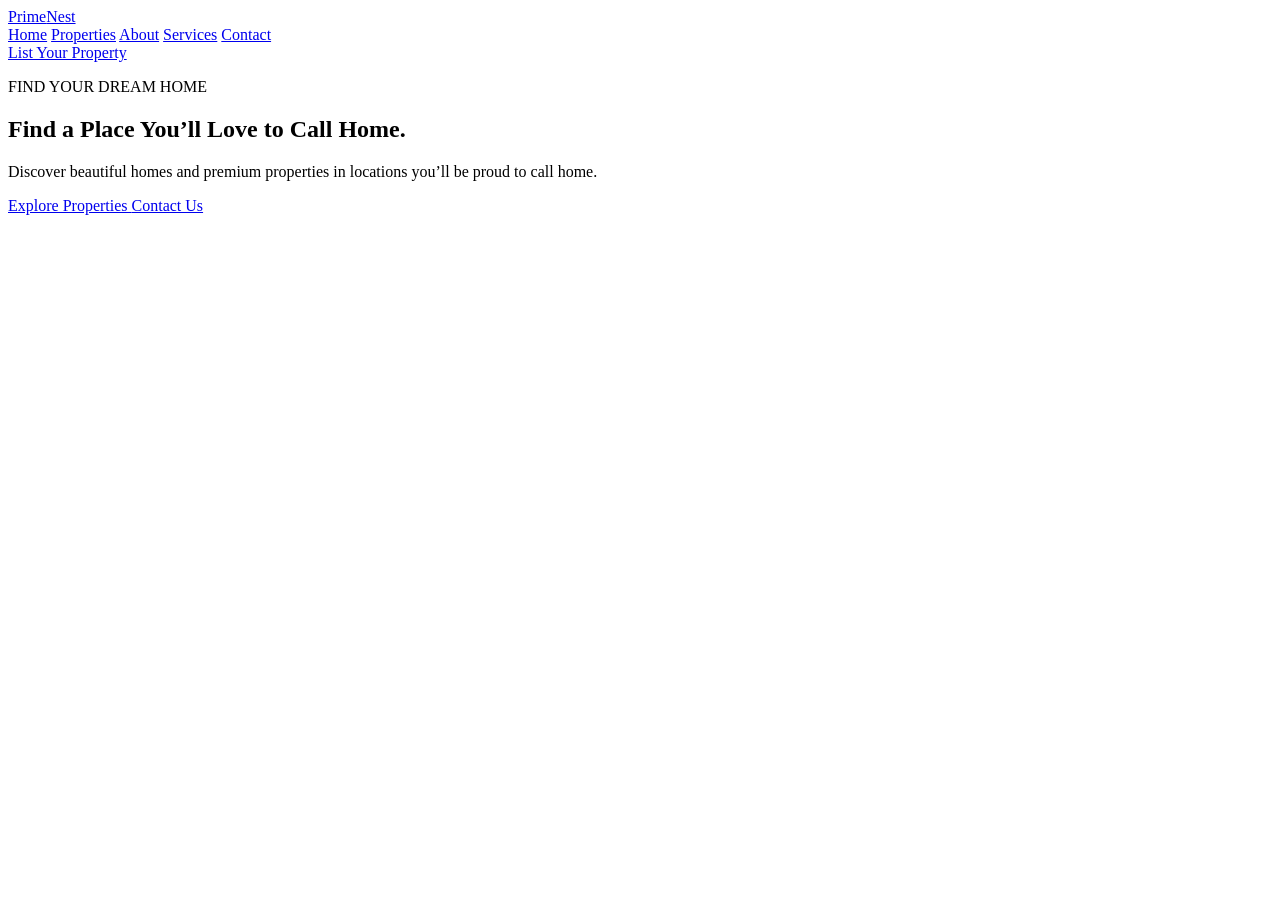
==== index.html @ d0a28060 "Update index.html" ====
<!DOCTYPE html>
<html lang="en">
<head>
  <meta charset="UTF-8">
  <meta name="viewport" content="width=device-width, initial-scale=1.0">

  <title>PrimeNest Realty | Find Your Dream Home</title>

  <link rel="stylesheet" href="style.css">
</head>

<body>

  <!-- HEADER -->
  <header class="header">
    <div class="header-container">

      <a href="#" class="logo">
        Prime<span>Nest</span>
      </a>

      <nav class="nav">
        <a href="#">Home</a>
        <a href="#">Properties</a>
        <a href="#">About</a>
        <a href="#">Services</a>
        <a href="#">Contact</a>
      </nav>

      <a href="#" class="header-btn">
        List Your Property
      </a>

    </div>
  </header>


  <!-- HERO SECTION -->
  <section class="hero">

    <div class="hero-overlay"></div>

    <div class="hero-container">

      <div class="hero-content">

        <p class="hero-label">FIND YOUR DREAM HOME</p>

        <h1>Find a Place You’ll Love to Call Home.</h1>

        <p class="hero-text">
          Discover beautiful homes and premium properties in locations
          you’ll be proud to call home.
        </p>

        <div class="hero-buttons">

          <a href="#properties" class="hero-btn primary-btn">
            Explore Properties
          </a>

          <a href="#contact" class="hero-btn secondary-btn">
            Contact Us
          </a>

        </div>

      </div>

    </div>

  </section>

</body>
</html>
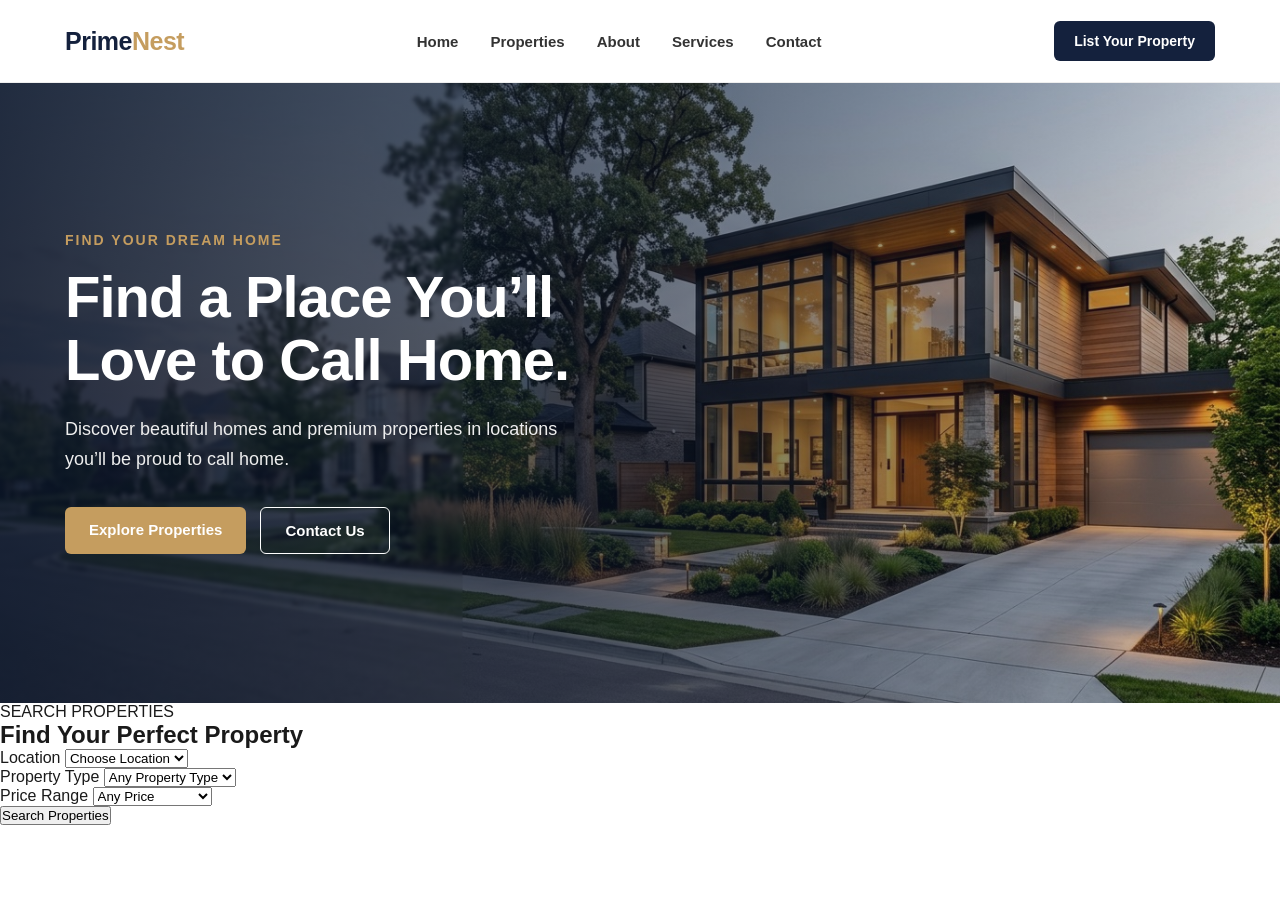
==== commit adddce27: "Update index.html" ====
--- a/index.html
+++ b/index.html
@@ -70,6 +70,59 @@
     </div>
 
   </section>
+<!-- PROPERTY SEARCH -->
+<section class="property-search">
 
+  <div class="search-container">
+
+    <div class="search-heading">
+      <p>SEARCH PROPERTIES</p>
+      <h2>Find Your Perfect Property</h2>
+    </div>
+
+    <form class="search-box">
+
+      <div class="search-field">
+        <label>Location</label>
+        <select>
+          <option>Choose Location</option>
+          <option>New York</option>
+          <option>Los Angeles</option>
+          <option>Miami</option>
+          <option>Chicago</option>
+        </select>
+      </div>
+
+      <div class="search-field">
+        <label>Property Type</label>
+        <select>
+          <option>Any Property Type</option>
+          <option>House</option>
+          <option>Apartment</option>
+          <option>Villa</option>
+          <option>Condo</option>
+        </select>
+      </div>
+
+      <div class="search-field">
+        <label>Price Range</label>
+        <select>
+          <option>Any Price</option>
+          <option>Under $500,000</option>
+          <option>$500,000 – $1M</option>
+          <option>$1M – $2M</option>
+          <option>$2M+</option>
+        </select>
+      </div>
+
+      <button type="submit" class="search-btn">
+        Search Properties
+      </button>
+
+    </form>
+
+  </div>
+
+</section>
 </body>
 </html>
--- a/style.css
+++ b/style.css
@@ -0,0 +1,317 @@
+/* ================================
+   GLOBAL
+================================ */
+
+* {
+  margin: 0;
+  padding: 0;
+  box-sizing: border-box;
+}
+
+body {
+  font-family: Arial, Helvetica, sans-serif;
+  background: #ffffff;
+  color: #1a1a1a;
+}
+
+
+/* ================================
+   HEADER
+================================ */
+
+.header {
+  width: 100%;
+  background: #ffffff;
+  border-bottom: 1px solid #eeeeee;
+  position: sticky;
+  top: 0;
+  z-index: 1000;
+}
+
+.header-container {
+  max-width: 1200px;
+  height: 82px;
+  margin: auto;
+  padding: 0 25px;
+
+  display: flex;
+  align-items: center;
+  justify-content: space-between;
+}
+
+
+/* LOGO */
+
+.logo {
+  text-decoration: none;
+  color: #14213d;
+  font-size: 25px;
+  font-weight: 800;
+  letter-spacing: -0.5px;
+}
+
+.logo span {
+  color: #c59d5f;
+}
+
+
+/* NAVIGATION */
+
+.nav {
+  display: flex;
+  align-items: center;
+  gap: 32px;
+}
+
+.nav a {
+  text-decoration: none;
+  color: #333333;
+  font-size: 15px;
+  font-weight: 600;
+  transition: 0.3s ease;
+}
+
+.nav a:hover {
+  color: #c59d5f;
+}
+
+
+/* HEADER BUTTON */
+
+.header-btn {
+  text-decoration: none;
+  background: #14213d;
+  color: #ffffff;
+  padding: 12px 20px;
+  border-radius: 6px;
+  font-size: 14px;
+  font-weight: 700;
+  transition: 0.3s ease;
+}
+
+.header-btn:hover {
+  background: #c59d5f;
+}
+
+
+/* ================================
+   HERO
+================================ */
+
+.hero {
+  position: relative;
+  min-height: 620px;
+
+  background-image: url("hero-real-estate.jpg");
+  background-size: cover;
+  background-position: center;
+
+  display: flex;
+  align-items: center;
+
+  overflow: hidden;
+}
+
+
+/* HERO OVERLAY */
+
+.hero-overlay {
+  position: absolute;
+  inset: 0;
+
+  background: linear-gradient(
+    90deg,
+    rgba(10, 20, 40, 0.88) 0%,
+    rgba(10, 20, 40, 0.65) 42%,
+    rgba(10, 20, 40, 0.15) 100%
+  );
+}
+
+
+/* HERO CONTAINER */
+
+.hero-container {
+  position: relative;
+  z-index: 2;
+
+  width: 100%;
+  max-width: 1200px;
+
+  margin: auto;
+  padding: 80px 25px;
+}
+
+
+/* HERO CONTENT */
+
+.hero-content {
+  max-width: 600px;
+  color: #ffffff;
+}
+
+.hero-label {
+  color: #c59d5f;
+  font-size: 14px;
+  font-weight: 700;
+  letter-spacing: 2px;
+  margin-bottom: 18px;
+}
+
+.hero-content h1 {
+  font-size: 58px;
+  line-height: 1.08;
+  font-weight: 800;
+  margin-bottom: 22px;
+  letter-spacing: -1px;
+}
+
+.hero-text {
+  max-width: 520px;
+
+  font-size: 18px;
+  line-height: 1.7;
+
+  color: #eeeeee;
+
+  margin-bottom: 32px;
+}
+
+
+/* HERO BUTTONS */
+
+.hero-buttons {
+  display: flex;
+  gap: 14px;
+  flex-wrap: wrap;
+}
+
+.hero-btn {
+  display: inline-block;
+
+  text-decoration: none;
+
+  padding: 14px 24px;
+
+  border-radius: 6px;
+
+  font-size: 15px;
+  font-weight: 700;
+
+  transition: 0.3s ease;
+}
+
+
+/* PRIMARY BUTTON */
+
+.primary-btn {
+  background: #c59d5f;
+  color: #ffffff;
+}
+
+.primary-btn:hover {
+  background: #b38b50;
+}
+
+
+/* SECONDARY BUTTON */
+
+.secondary-btn {
+  border: 1px solid #ffffff;
+
+  color: #ffffff;
+
+  background: transparent;
+}
+
+.secondary-btn:hover {
+  background: #ffffff;
+  color: #14213d;
+}
+
+
+/* ================================
+   TABLET / MOBILE
+================================ */
+
+@media (max-width: 768px) {
+
+  .header-container {
+    height: 72px;
+  }
+
+  .nav {
+    gap: 16px;
+  }
+
+  .nav a {
+    font-size: 13px;
+  }
+
+  .header-btn {
+    display: none;
+  }
+
+  .logo {
+    font-size: 21px;
+  }
+
+
+  /* HERO */
+
+  .hero {
+    min-height: 560px;
+    background-position: 60% center;
+  }
+
+  .hero-container {
+    padding: 70px 25px;
+  }
+
+  .hero-content h1 {
+    font-size: 42px;
+  }
+
+  .hero-text {
+    font-size: 16px;
+  }
+}
+
+
+/* ================================
+   SMALL MOBILE
+================================ */
+
+@media (max-width: 520px) {
+
+  .nav a:nth-child(3),
+  .nav a:nth-child(4) {
+    display: none;
+  }
+
+  .nav {
+    gap: 12px;
+  }
+
+
+  .hero {
+    min-height: 540px;
+  }
+
+  .hero-content h1 {
+    font-size: 36px;
+  }
+
+  .hero-label {
+    font-size: 12px;
+  }
+
+  .hero-buttons {
+    flex-direction: column;
+    align-items: flex-start;
+  }
+
+  .hero-btn {
+    width: 100%;
+    text-align: center;
+  }
+}
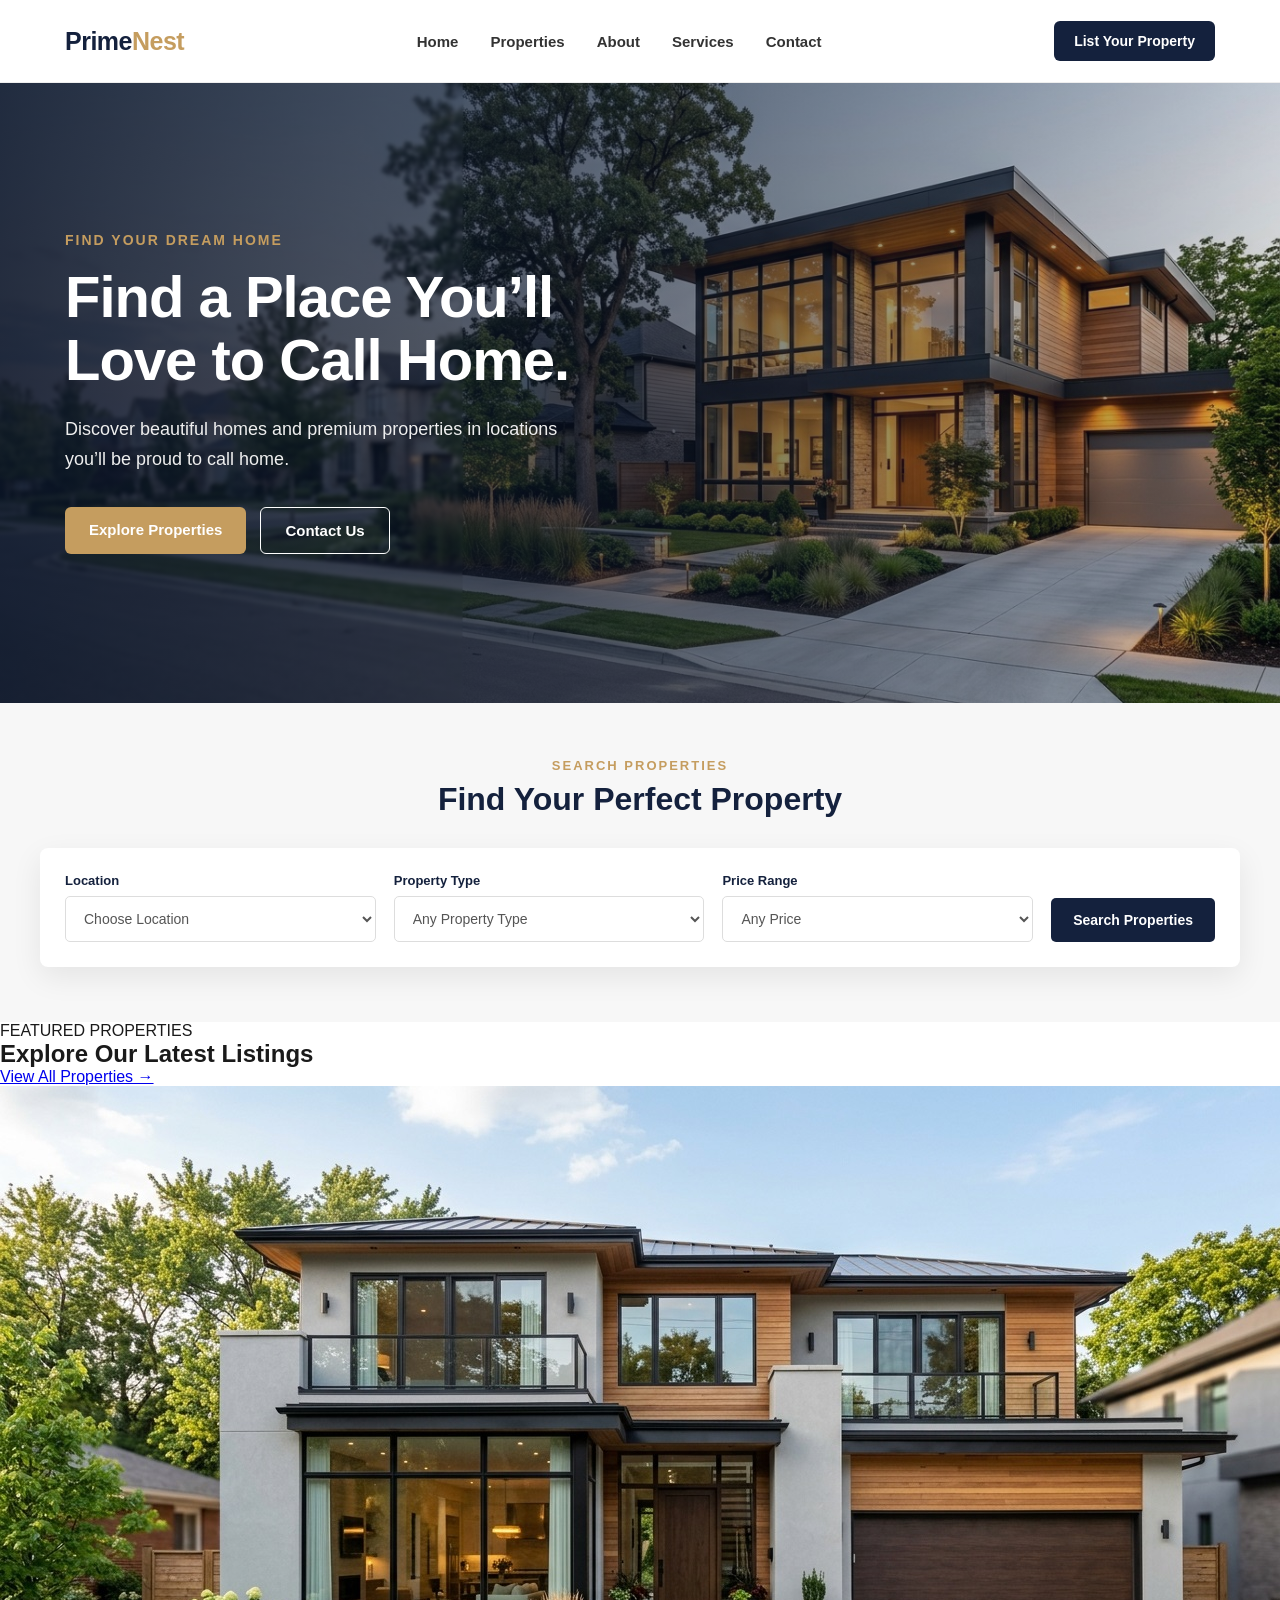
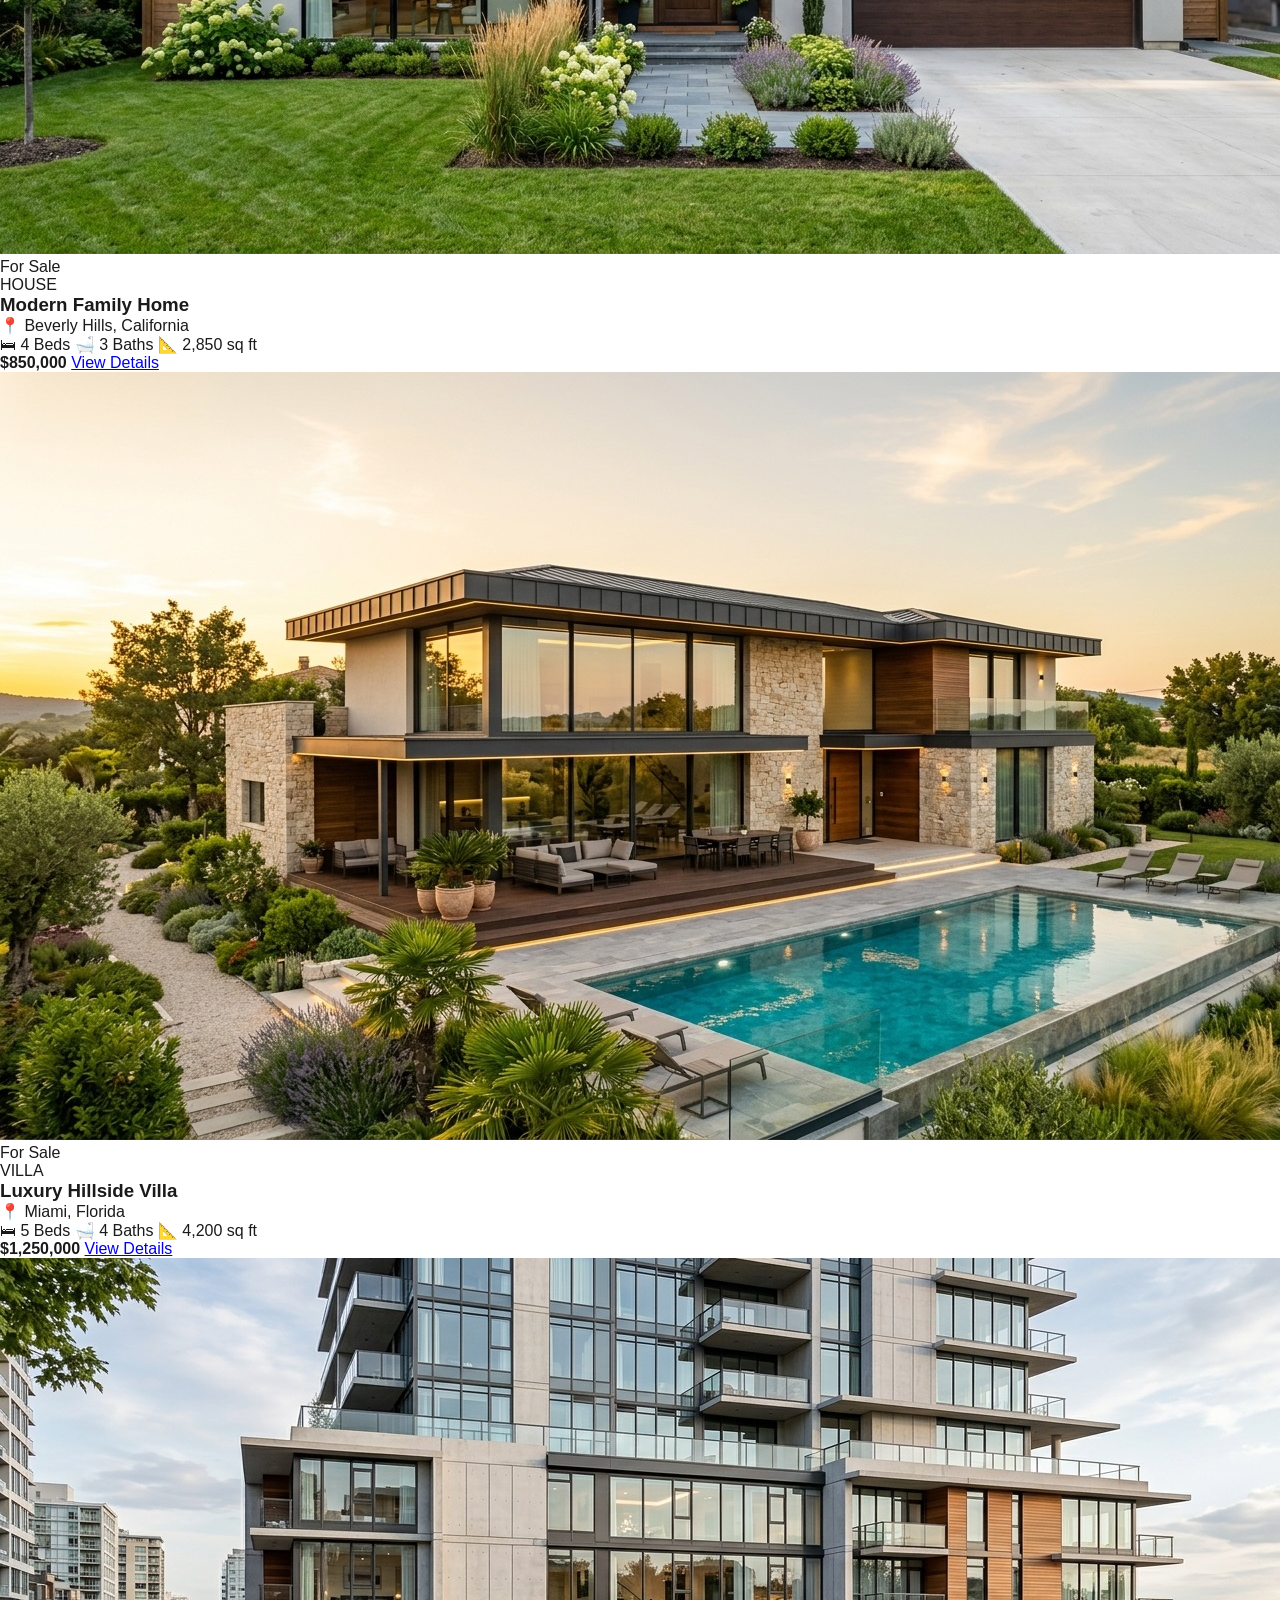
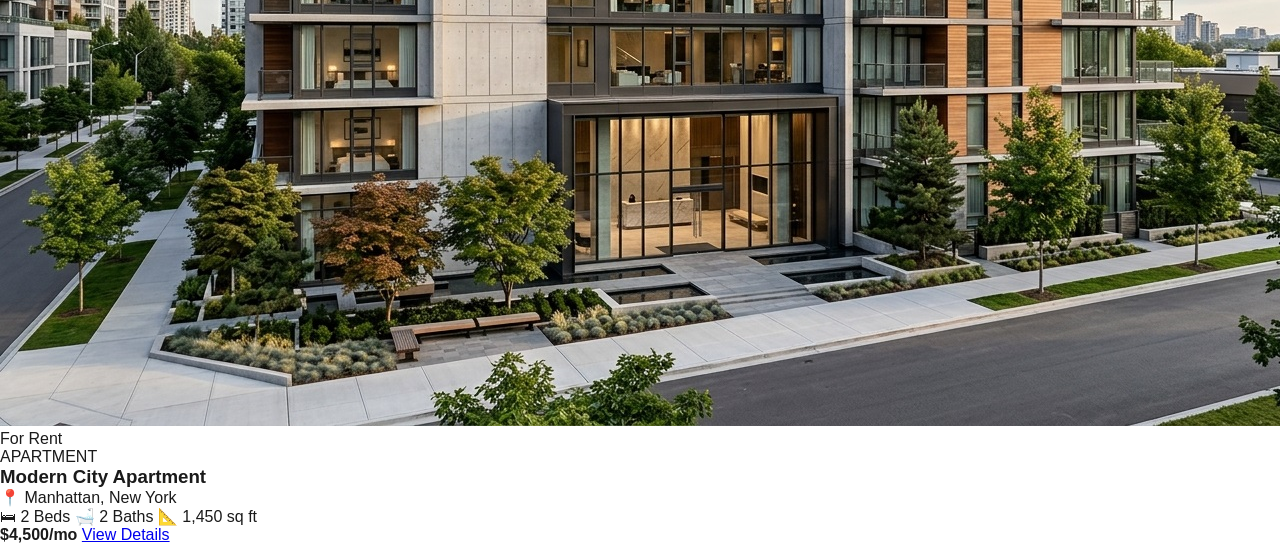
==== commit fc0ade49: "Update index.html" ====
--- a/index.html
+++ b/index.html
@@ -124,5 +124,135 @@
   </div>
 
 </section>
+  <!-- FEATURED PROPERTIES -->
+<section class="featured-properties" id="properties">
+
+  <div class="properties-container">
+
+    <div class="section-heading">
+
+      <div>
+        <p class="section-label">FEATURED PROPERTIES</p>
+        <h2>Explore Our Latest Listings</h2>
+      </div>
+
+      <a href="#" class="view-all-btn">
+        View All Properties →
+      </a>
+
+    </div>
+
+
+    <div class="property-grid">
+
+      <!-- PROPERTY 1 -->
+      <article class="property-card">
+
+        <div class="property-image">
+          <img src="property-modern-home.jpg" alt="Modern Family Home">
+
+          <span class="property-status">For Sale</span>
+        </div>
+
+        <div class="property-info">
+
+          <p class="property-type">HOUSE</p>
+
+          <h3>Modern Family Home</h3>
+
+          <p class="property-location">
+            📍 Beverly Hills, California
+          </p>
+
+          <div class="property-details">
+            <span>🛏 4 Beds</span>
+            <span>🛁 3 Baths</span>
+            <span>📐 2,850 sq ft</span>
+          </div>
+
+          <div class="property-bottom">
+            <strong>$850,000</strong>
+            <a href="#">View Details</a>
+          </div>
+
+        </div>
+
+      </article>
+
+
+      <!-- PROPERTY 2 -->
+      <article class="property-card">
+
+        <div class="property-image">
+          <img src="property-luxury-villa.jpg" alt="Luxury Villa">
+
+          <span class="property-status">For Sale</span>
+        </div>
+
+        <div class="property-info">
+
+          <p class="property-type">VILLA</p>
+
+          <h3>Luxury Hillside Villa</h3>
+
+          <p class="property-location">
+            📍 Miami, Florida
+          </p>
+
+          <div class="property-details">
+            <span>🛏 5 Beds</span>
+            <span>🛁 4 Baths</span>
+            <span>📐 4,200 sq ft</span>
+          </div>
+
+          <div class="property-bottom">
+            <strong>$1,250,000</strong>
+            <a href="#">View Details</a>
+          </div>
+
+        </div>
+
+      </article>
+
+
+      <!-- PROPERTY 3 -->
+      <article class="property-card">
+
+        <div class="property-image">
+          <img src="property-city-apartment.jpg" alt="City Apartment">
+
+          <span class="property-status">For Rent</span>
+        </div>
+
+        <div class="property-info">
+
+          <p class="property-type">APARTMENT</p>
+
+          <h3>Modern City Apartment</h3>
+
+          <p class="property-location">
+            📍 Manhattan, New York
+          </p>
+
+          <div class="property-details">
+            <span>🛏 2 Beds</span>
+            <span>🛁 2 Baths</span>
+            <span>📐 1,450 sq ft</span>
+          </div>
+
+          <div class="property-bottom">
+            <strong>$4,500/mo</strong>
+            <a href="#">View Details</a>
+          </div>
+
+        </div>
+
+      </article>
+
+    </div>
+
+  </div>
+
+</section>
 </body>
 </html>
--- a/style.css
+++ b/style.css
@@ -315,3 +315,146 @@
     text-align: center;
   }
 }
+/* ================================
+   PROPERTY SEARCH
+================================ */
+
+.property-search {
+  background: #f7f7f7;
+  padding: 55px 25px;
+}
+
+.search-container {
+  max-width: 1200px;
+  margin: auto;
+}
+
+.search-heading {
+  text-align: center;
+  margin-bottom: 30px;
+}
+
+.search-heading p {
+  color: #c59d5f;
+  font-size: 13px;
+  font-weight: 700;
+  letter-spacing: 2px;
+  margin-bottom: 8px;
+}
+
+.search-heading h2 {
+  color: #14213d;
+  font-size: 32px;
+  font-weight: 800;
+}
+
+
+/* SEARCH BOX */
+
+.search-box {
+  background: #ffffff;
+  padding: 25px;
+
+  display: grid;
+  grid-template-columns: 1fr 1fr 1fr auto;
+  gap: 18px;
+
+  border-radius: 8px;
+
+  box-shadow: 0 10px 30px rgba(0, 0, 0, 0.08);
+}
+
+
+/* SEARCH FIELD */
+
+.search-field {
+  display: flex;
+  flex-direction: column;
+  gap: 8px;
+}
+
+.search-field label {
+  color: #14213d;
+  font-size: 13px;
+  font-weight: 700;
+}
+
+.search-field select {
+  width: 100%;
+
+  padding: 13px 14px;
+
+  border: 1px solid #dddddd;
+  border-radius: 5px;
+
+  background: #ffffff;
+
+  color: #555555;
+
+  font-size: 14px;
+
+  outline: none;
+}
+
+.search-field select:focus {
+  border-color: #c59d5f;
+}
+
+
+/* SEARCH BUTTON */
+
+.search-btn {
+  align-self: end;
+
+  border: none;
+  border-radius: 5px;
+
+  padding: 14px 22px;
+
+  background: #14213d;
+  color: #ffffff;
+
+  font-size: 14px;
+  font-weight: 700;
+
+  cursor: pointer;
+
+  transition: 0.3s ease;
+}
+
+.search-btn:hover {
+  background: #c59d5f;
+}
+
+
+/* ================================
+   SEARCH MOBILE
+================================ */
+
+@media (max-width: 900px) {
+
+  .search-box {
+    grid-template-columns: 1fr 1fr;
+  }
+
+  .search-btn {
+    width: 100%;
+  }
+}
+
+
+@media (max-width: 520px) {
+
+  .property-search {
+    padding: 45px 20px;
+  }
+
+  .search-heading h2 {
+    font-size: 26px;
+  }
+
+  .search-box {
+    grid-template-columns: 1fr;
+    padding: 20px;
+  }
+}
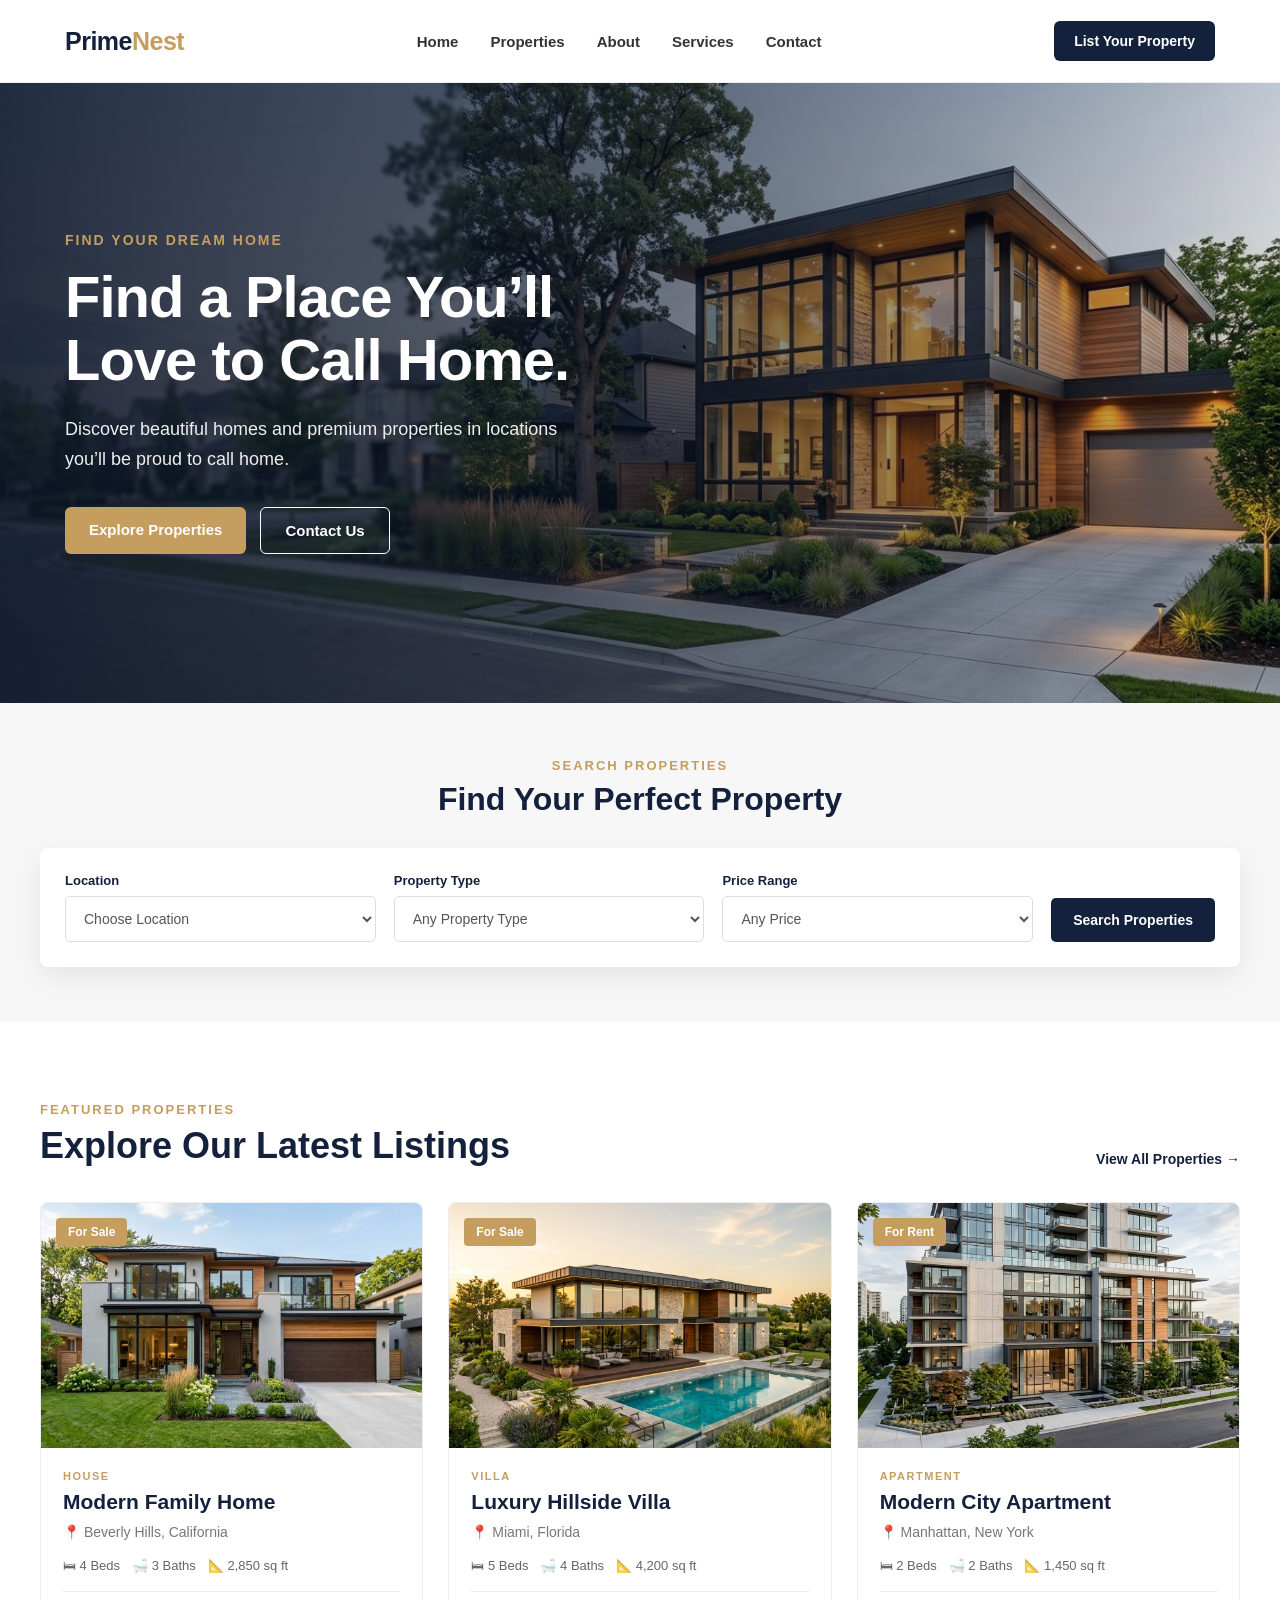
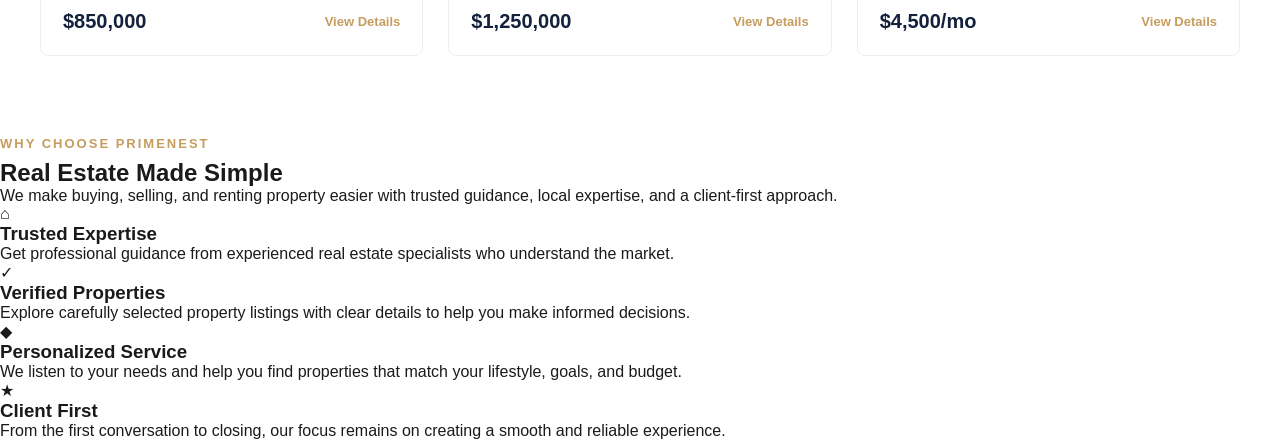
==== commit dc348fe5: "Update index.html" ====
--- a/index.html
+++ b/index.html
@@ -254,5 +254,90 @@
   </div>
 
 </section>
+  <!-- WHY CHOOSE US -->
+<section class="why-choose">
+
+  <div class="why-container">
+
+    <div class="why-heading">
+
+      <p class="section-label">WHY CHOOSE PRIMENEST</p>
+
+      <h2>Real Estate Made Simple</h2>
+
+      <p>
+        We make buying, selling, and renting property easier with
+        trusted guidance, local expertise, and a client-first approach.
+      </p>
+
+    </div>
+
+
+    <div class="why-grid">
+
+      <!-- FEATURE 1 -->
+      <div class="why-card">
+
+        <div class="why-icon">⌂</div>
+
+        <h3>Trusted Expertise</h3>
+
+        <p>
+          Get professional guidance from experienced real estate
+          specialists who understand the market.
+        </p>
+
+      </div>
+
+
+      <!-- FEATURE 2 -->
+      <div class="why-card">
+
+        <div class="why-icon">✓</div>
+
+        <h3>Verified Properties</h3>
+
+        <p>
+          Explore carefully selected property listings with clear
+          details to help you make informed decisions.
+        </p>
+
+      </div>
+
+
+      <!-- FEATURE 3 -->
+      <div class="why-card">
+
+        <div class="why-icon">◆</div>
+
+        <h3>Personalized Service</h3>
+
+        <p>
+          We listen to your needs and help you find properties that
+          match your lifestyle, goals, and budget.
+        </p>
+
+      </div>
+
+
+      <!-- FEATURE 4 -->
+      <div class="why-card">
+
+        <div class="why-icon">★</div>
+
+        <h3>Client First</h3>
+
+        <p>
+          From the first conversation to closing, our focus remains
+          on creating a smooth and reliable experience.
+        </p>
+
+      </div>
+
+    </div>
+
+  </div>
+
+</section>
 </body>
 </html>
--- a/style.css
+++ b/style.css
@@ -458,3 +458,228 @@
     padding: 20px;
   }
 }
+/* ================================
+   FEATURED PROPERTIES
+================================ */
+
+.featured-properties {
+  background: #ffffff;
+  padding: 80px 25px;
+}
+
+.properties-container {
+  max-width: 1200px;
+  margin: auto;
+}
+
+
+/* SECTION HEADING */
+
+.section-heading {
+  display: flex;
+  align-items: flex-end;
+  justify-content: space-between;
+  gap: 20px;
+  margin-bottom: 35px;
+}
+
+.section-label {
+  color: #c59d5f;
+  font-size: 13px;
+  font-weight: 700;
+  letter-spacing: 2px;
+  margin-bottom: 8px;
+}
+
+.section-heading h2 {
+  color: #14213d;
+  font-size: 36px;
+  font-weight: 800;
+}
+
+
+/* VIEW ALL BUTTON */
+
+.view-all-btn {
+  text-decoration: none;
+  color: #14213d;
+  font-size: 14px;
+  font-weight: 700;
+  white-space: nowrap;
+  transition: 0.3s ease;
+}
+
+.view-all-btn:hover {
+  color: #c59d5f;
+}
+
+
+/* PROPERTY GRID */
+
+.property-grid {
+  display: grid;
+  grid-template-columns: repeat(3, 1fr);
+  gap: 25px;
+}
+
+
+/* PROPERTY CARD */
+
+.property-card {
+  background: #ffffff;
+  border: 1px solid #eeeeee;
+  border-radius: 8px;
+  overflow: hidden;
+  transition: 0.3s ease;
+}
+
+.property-card:hover {
+  transform: translateY(-5px);
+  box-shadow: 0 15px 35px rgba(0, 0, 0, 0.10);
+}
+
+
+/* PROPERTY IMAGE */
+
+.property-image {
+  position: relative;
+  height: 245px;
+  overflow: hidden;
+}
+
+.property-image img {
+  width: 100%;
+  height: 100%;
+  object-fit: cover;
+  display: block;
+  transition: 0.4s ease;
+}
+
+.property-card:hover .property-image img {
+  transform: scale(1.05);
+}
+
+
+/* STATUS */
+
+.property-status {
+  position: absolute;
+  top: 15px;
+  left: 15px;
+
+  background: #c59d5f;
+  color: #ffffff;
+
+  padding: 7px 12px;
+  border-radius: 4px;
+
+  font-size: 12px;
+  font-weight: 700;
+}
+
+
+/* PROPERTY INFO */
+
+.property-info {
+  padding: 22px;
+}
+
+.property-type {
+  color: #c59d5f;
+  font-size: 11px;
+  font-weight: 700;
+  letter-spacing: 1.5px;
+  margin-bottom: 8px;
+}
+
+.property-info h3 {
+  color: #14213d;
+  font-size: 21px;
+  margin-bottom: 10px;
+}
+
+.property-location {
+  color: #777777;
+  font-size: 14px;
+  margin-bottom: 18px;
+}
+
+
+/* PROPERTY DETAILS */
+
+.property-details {
+  display: flex;
+  flex-wrap: wrap;
+  gap: 12px;
+  padding-bottom: 18px;
+  border-bottom: 1px solid #eeeeee;
+}
+
+.property-details span {
+  color: #666666;
+  font-size: 13px;
+}
+
+
+/* PROPERTY BOTTOM */
+
+.property-bottom {
+  display: flex;
+  align-items: center;
+  justify-content: space-between;
+  gap: 15px;
+  padding-top: 18px;
+}
+
+.property-bottom strong {
+  color: #14213d;
+  font-size: 20px;
+}
+
+.property-bottom a {
+  text-decoration: none;
+  color: #c59d5f;
+  font-size: 13px;
+  font-weight: 700;
+}
+
+.property-bottom a:hover {
+  color: #14213d;
+}
+
+
+/* PROPERTY MOBILE */
+
+@media (max-width: 900px) {
+
+  .property-grid {
+    grid-template-columns: 1fr 1fr;
+  }
+
+}
+
+
+@media (max-width: 600px) {
+
+  .featured-properties {
+    padding: 60px 20px;
+  }
+
+  .section-heading {
+    align-items: flex-start;
+    flex-direction: column;
+  }
+
+  .section-heading h2 {
+    font-size: 29px;
+  }
+
+  .property-grid {
+    grid-template-columns: 1fr;
+  }
+
+  .property-image {
+    height: 230px;
+  }
+
+}
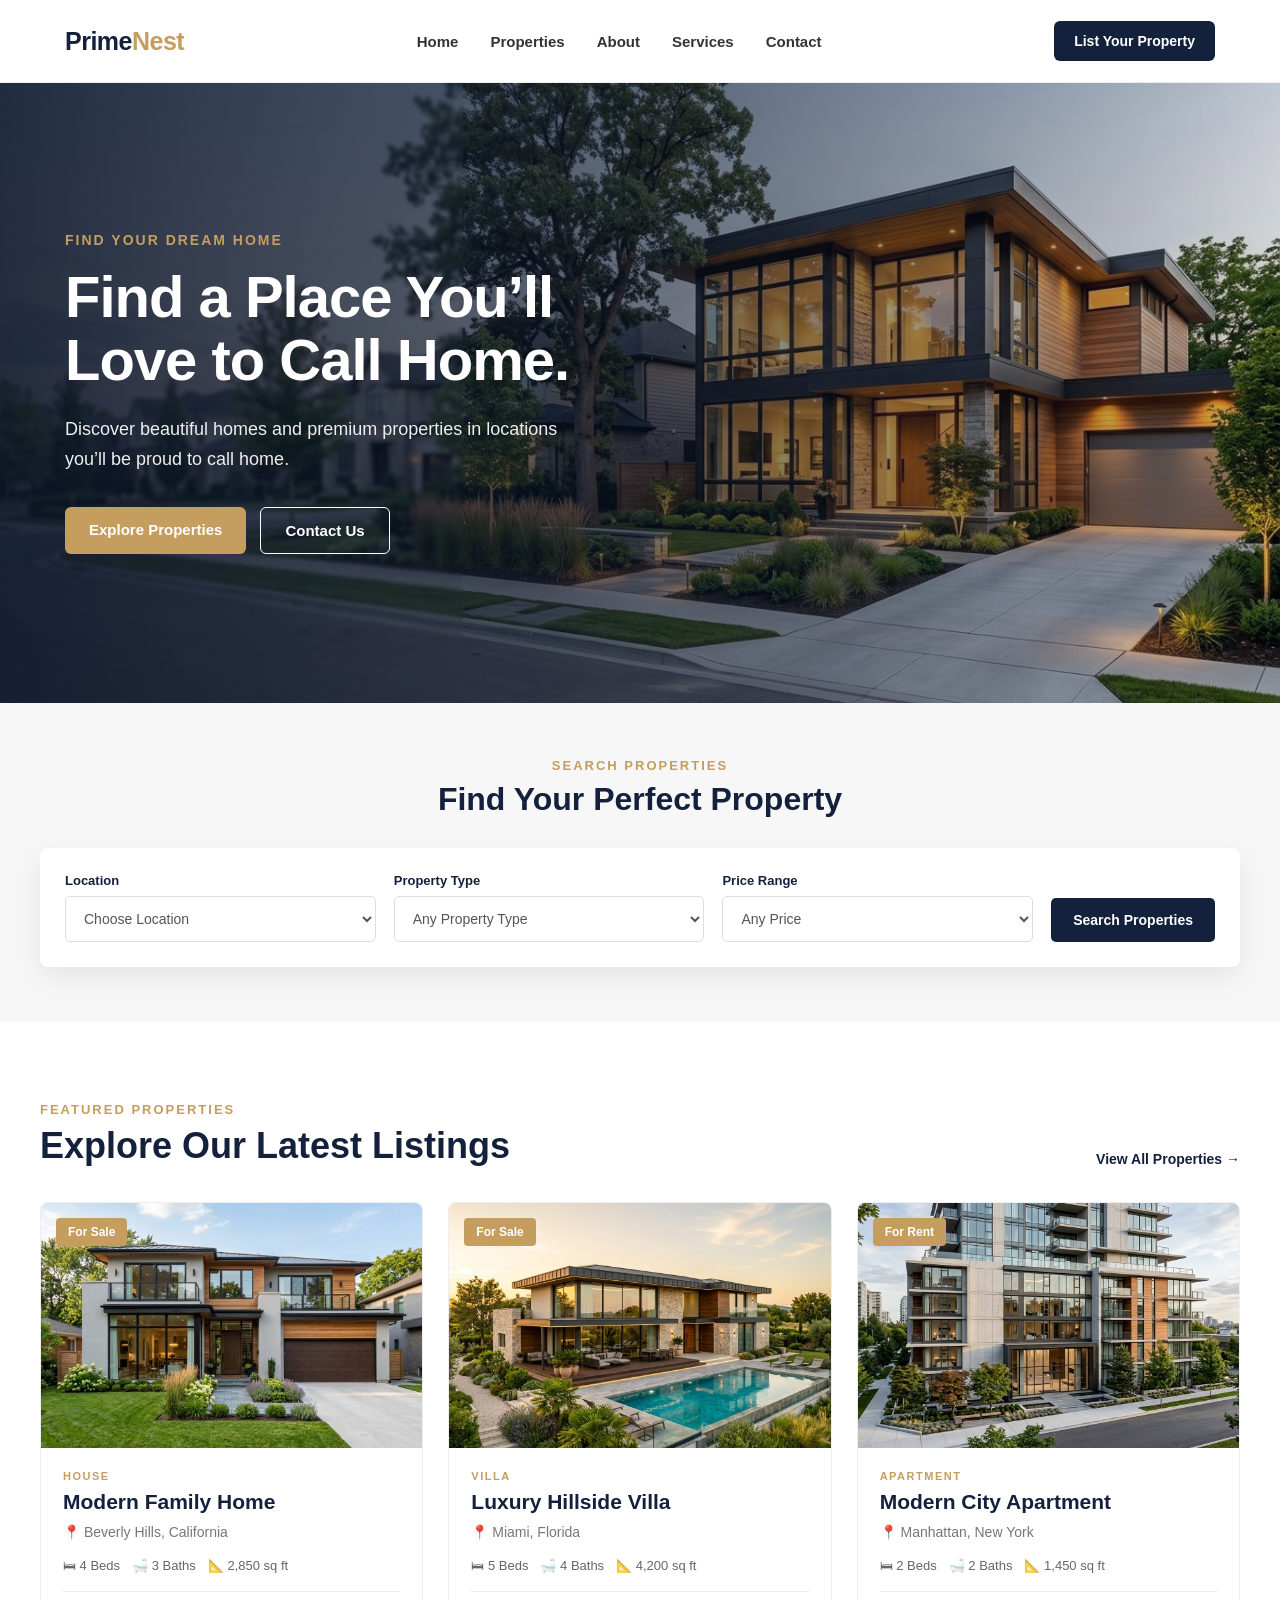
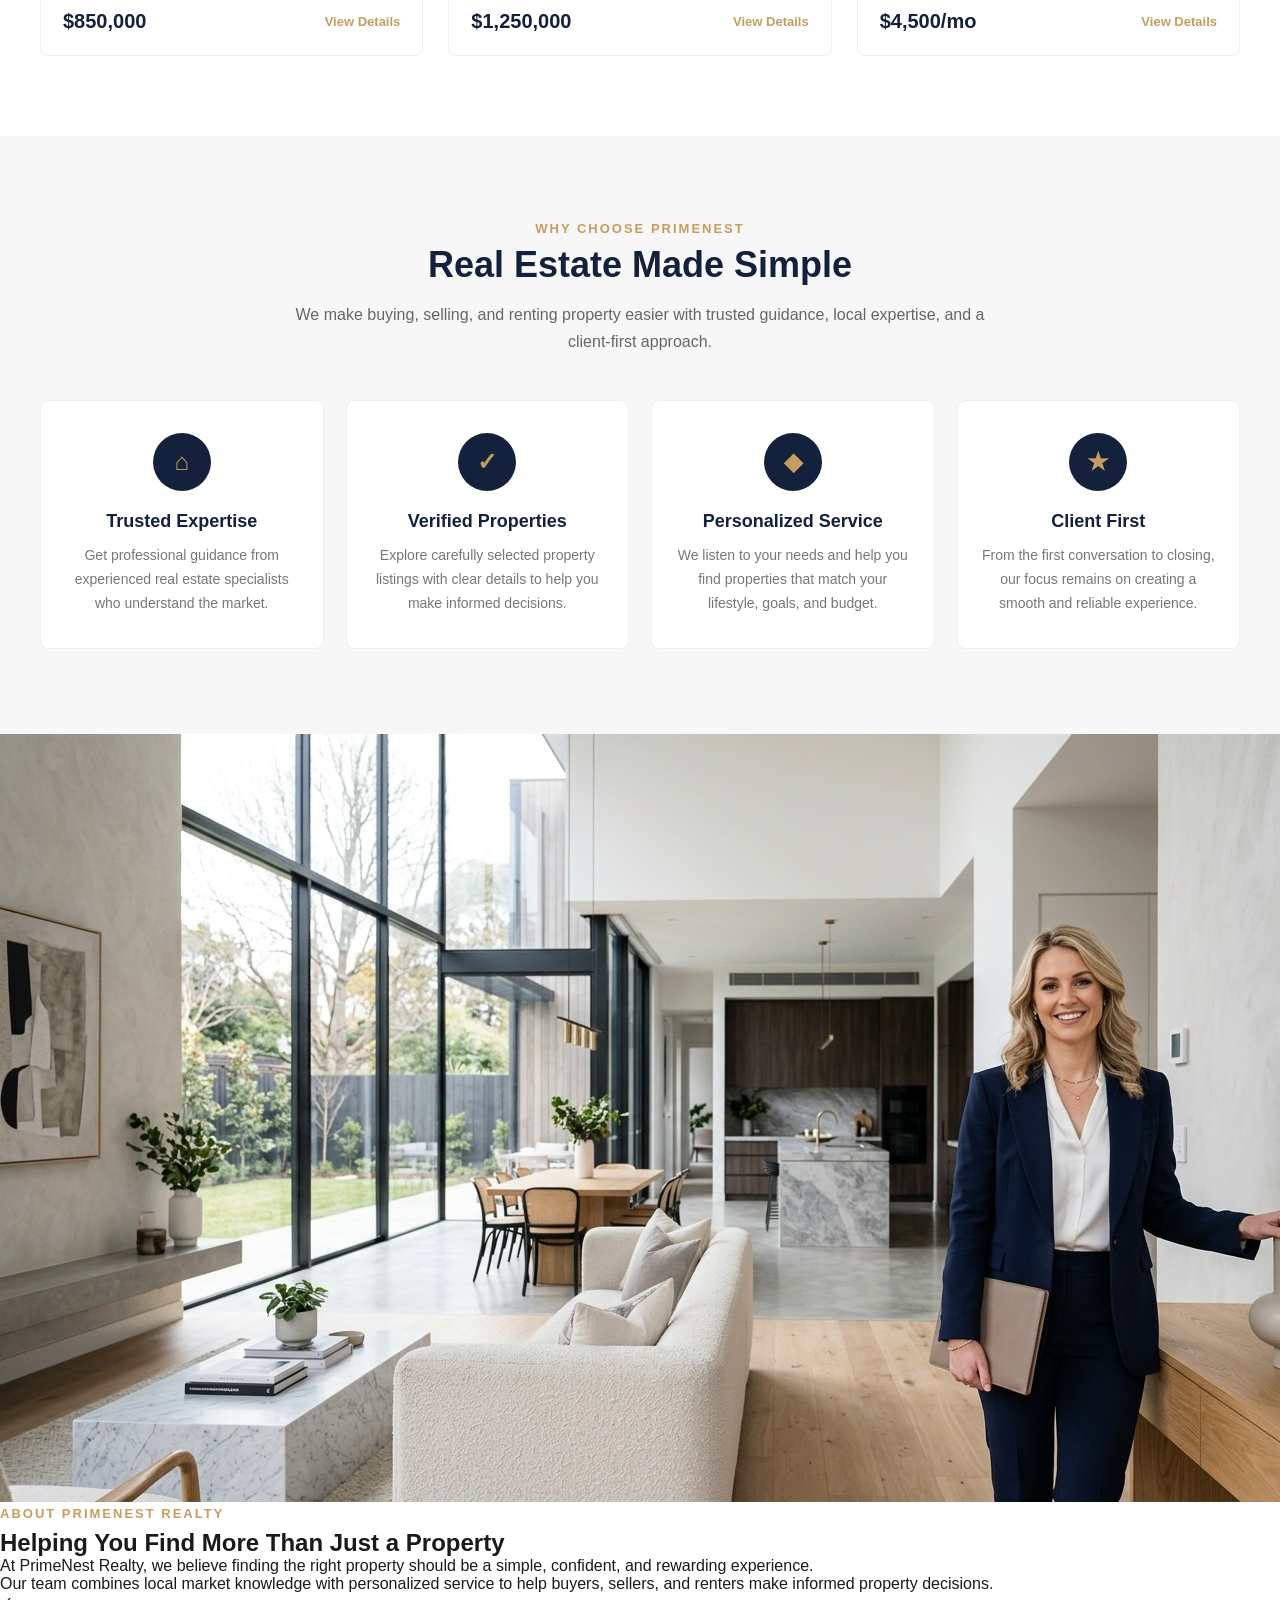
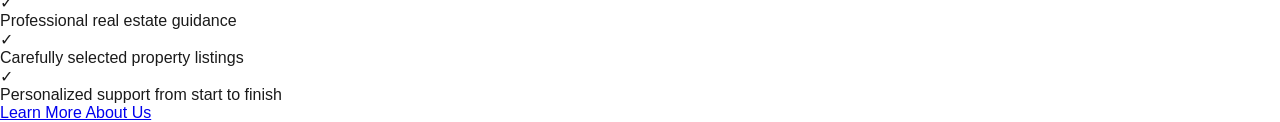
==== commit b35a4820: "Add About section to index.html Added an 'About' section with content about PrimeNest Realty." ====
--- a/index.html
+++ b/index.html
@@ -339,5 +339,60 @@
   </div>
 
 </section>
+  <!-- ABOUT SECTION -->
+<section class="about-section" id="about">
+
+  <div class="about-container">
+
+    <div class="about-image">
+      <img src="about-real-estate.jpg" alt="PrimeNest Realty real estate consultant">
+    </div>
+
+
+    <div class="about-content">
+
+      <p class="section-label">ABOUT PRIMENEST REALTY</p>
+
+      <h2>Helping You Find More Than Just a Property</h2>
+
+      <p>
+        At PrimeNest Realty, we believe finding the right property
+        should be a simple, confident, and rewarding experience.
+      </p>
+
+      <p>
+        Our team combines local market knowledge with personalized
+        service to help buyers, sellers, and renters make informed
+        property decisions.
+      </p>
+
+      <div class="about-points">
+
+        <div class="about-point">
+          <span>✓</span>
+          <p>Professional real estate guidance</p>
+        </div>
+
+        <div class="about-point">
+          <span>✓</span>
+          <p>Carefully selected property listings</p>
+        </div>
+
+        <div class="about-point">
+          <span>✓</span>
+          <p>Personalized support from start to finish</p>
+        </div>
+
+      </div>
+
+      <a href="#contact" class="about-btn">
+        Learn More About Us
+      </a>
+
+    </div>
+
+  </div>
+
+</section>
 </body>
 </html>
--- a/style.css
+++ b/style.css
@@ -683,3 +683,131 @@
   }
 
 }
+/* ================================
+   WHY CHOOSE US
+================================ */
+
+.why-choose {
+  background: #f7f7f7;
+  padding: 85px 25px;
+}
+
+.why-container {
+  max-width: 1200px;
+  margin: auto;
+}
+
+
+/* HEADING */
+
+.why-heading {
+  max-width: 700px;
+  margin: 0 auto 45px;
+  text-align: center;
+}
+
+.why-heading h2 {
+  color: #14213d;
+  font-size: 36px;
+  font-weight: 800;
+  margin-bottom: 15px;
+}
+
+.why-heading > p:last-child {
+  color: #666666;
+  font-size: 16px;
+  line-height: 1.7;
+}
+
+
+/* FEATURE GRID */
+
+.why-grid {
+  display: grid;
+  grid-template-columns: repeat(4, 1fr);
+  gap: 22px;
+}
+
+
+/* FEATURE CARD */
+
+.why-card {
+  background: #ffffff;
+  padding: 32px 24px;
+  text-align: center;
+
+  border: 1px solid #eeeeee;
+  border-radius: 8px;
+
+  transition: 0.3s ease;
+}
+
+.why-card:hover {
+  transform: translateY(-5px);
+  box-shadow: 0 15px 30px rgba(0, 0, 0, 0.08);
+}
+
+
+/* ICON */
+
+.why-icon {
+  width: 58px;
+  height: 58px;
+
+  margin: 0 auto 20px;
+
+  display: flex;
+  align-items: center;
+  justify-content: center;
+
+  background: #14213d;
+  color: #c59d5f;
+
+  border-radius: 50%;
+
+  font-size: 24px;
+  font-weight: 700;
+}
+
+
+/* CARD TEXT */
+
+.why-card h3 {
+  color: #14213d;
+  font-size: 18px;
+  margin-bottom: 12px;
+}
+
+.why-card p {
+  color: #777777;
+  font-size: 14px;
+  line-height: 1.7;
+}
+
+
+/* WHY CHOOSE RESPONSIVE */
+
+@media (max-width: 900px) {
+
+  .why-grid {
+    grid-template-columns: 1fr 1fr;
+  }
+
+}
+
+
+@media (max-width: 600px) {
+
+  .why-choose {
+    padding: 65px 20px;
+  }
+
+  .why-heading h2 {
+    font-size: 29px;
+  }
+
+  .why-grid {
+    grid-template-columns: 1fr;
+  }
+
+}
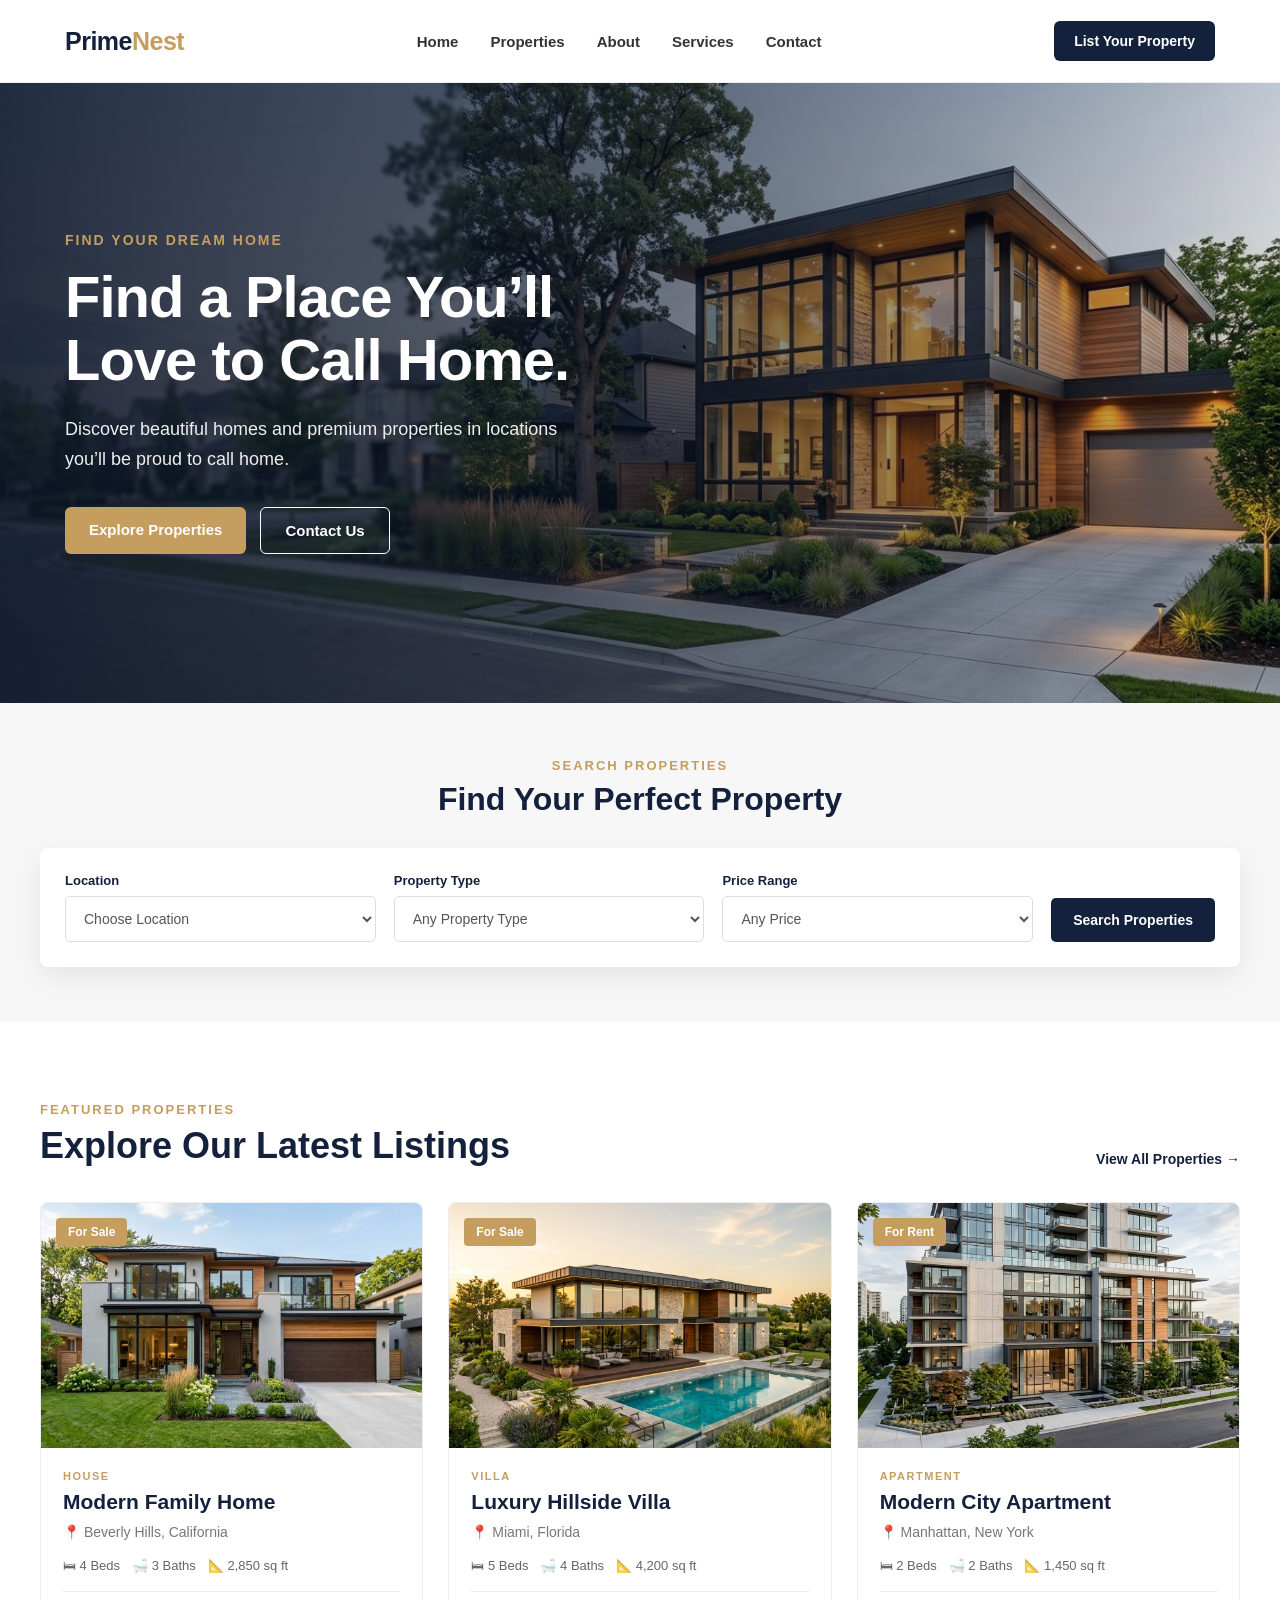
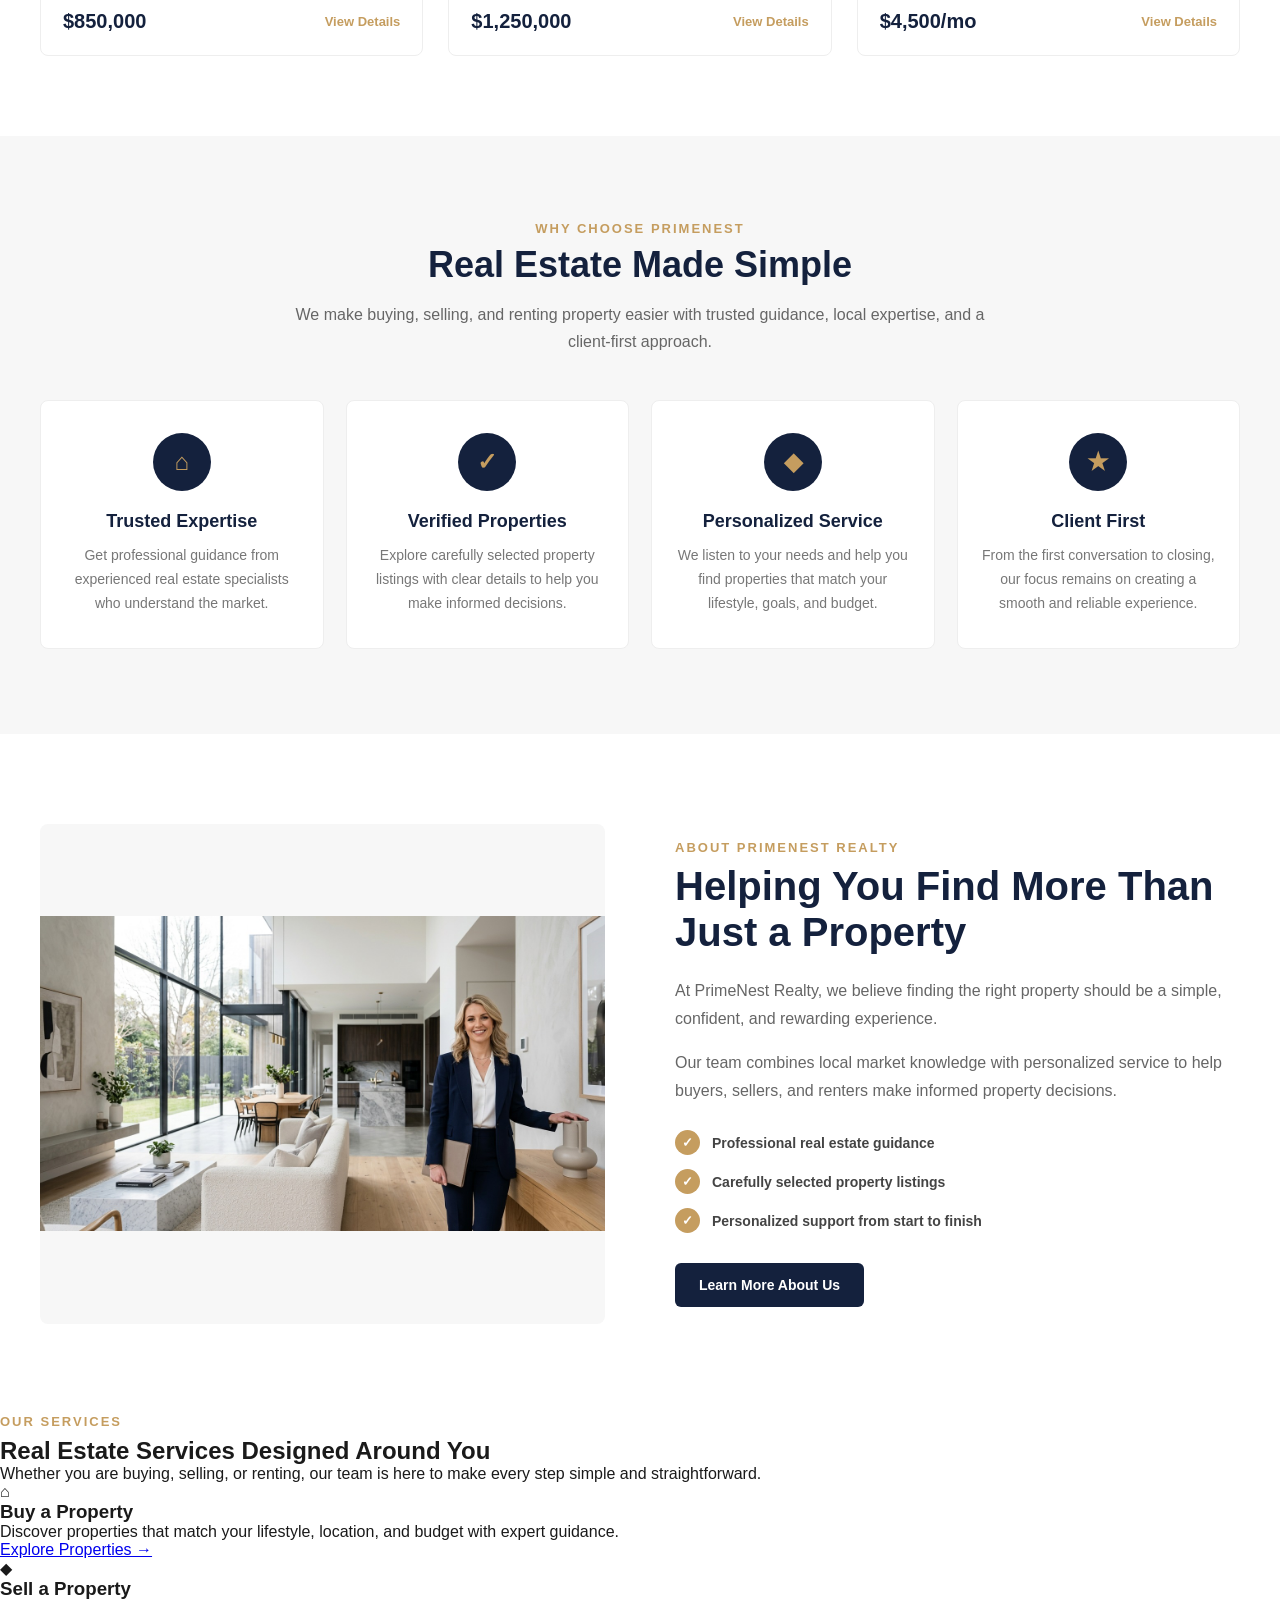
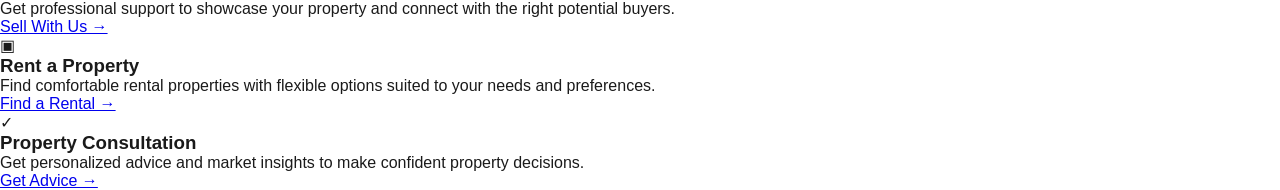
==== commit 17283940: "Update index.html" ====
--- a/index.html
+++ b/index.html
@@ -394,5 +394,98 @@
   </div>
 
 </section>
+  <!-- SERVICES SECTION -->
+<section class="services-section" id="services">
+
+  <div class="services-container">
+
+    <div class="services-heading">
+
+      <p class="section-label">OUR SERVICES</p>
+
+      <h2>Real Estate Services Designed Around You</h2>
+
+      <p>
+        Whether you are buying, selling, or renting, our team is here
+        to make every step simple and straightforward.
+      </p>
+
+    </div>
+
+
+    <div class="services-grid">
+
+      <!-- SERVICE 1 -->
+      <div class="service-card">
+
+        <div class="service-icon">⌂</div>
+
+        <h3>Buy a Property</h3>
+
+        <p>
+          Discover properties that match your lifestyle, location,
+          and budget with expert guidance.
+        </p>
+
+        <a href="#properties">Explore Properties →</a>
+
+      </div>
+
+
+      <!-- SERVICE 2 -->
+      <div class="service-card">
+
+        <div class="service-icon">◆</div>
+
+        <h3>Sell a Property</h3>
+
+        <p>
+          Get professional support to showcase your property and
+          connect with the right potential buyers.
+        </p>
+
+        <a href="#contact">Sell With Us →</a>
+
+      </div>
+
+
+      <!-- SERVICE 3 -->
+      <div class="service-card">
+
+        <div class="service-icon">▣</div>
+
+        <h3>Rent a Property</h3>
+
+        <p>
+          Find comfortable rental properties with flexible options
+          suited to your needs and preferences.
+        </p>
+
+        <a href="#properties">Find a Rental →</a>
+
+      </div>
+
+
+      <!-- SERVICE 4 -->
+      <div class="service-card">
+
+        <div class="service-icon">✓</div>
+
+        <h3>Property Consultation</h3>
+
+        <p>
+          Get personalized advice and market insights to make
+          confident property decisions.
+        </p>
+
+        <a href="#contact">Get Advice →</a>
+
+      </div>
+
+    </div>
+
+  </div>
+
+</section>
 </body>
 </html>
--- a/style.css
+++ b/style.css
@@ -811,3 +811,169 @@
   }
 
 }
+/* ================================
+   ABOUT SECTION
+================================ */
+
+.about-section {
+  background: #ffffff;
+  padding: 90px 25px;
+}
+
+.about-container {
+  max-width: 1200px;
+  margin: auto;
+
+  display: grid;
+  grid-template-columns: 1fr 1fr;
+  gap: 70px;
+
+  align-items: center;
+}
+
+
+/* ABOUT IMAGE */
+
+.about-image {
+  height: 500px;
+  overflow: hidden;
+  border-radius: 8px;
+}
+
+.about-image img {
+  width: 100%;
+  height: 100%;
+  object-fit: cover;
+  display: block;
+}
+
+
+/* ABOUT CONTENT */
+
+.about-content {
+  max-width: 560px;
+}
+
+.about-content h2 {
+  color: #14213d;
+  font-size: 40px;
+  line-height: 1.15;
+  font-weight: 800;
+  margin-bottom: 22px;
+}
+
+.about-content > p:not(.section-label) {
+  color: #666666;
+  font-size: 16px;
+  line-height: 1.75;
+  margin-bottom: 16px;
+}
+
+
+/* ABOUT POINTS */
+
+.about-points {
+  margin: 25px 0 30px;
+}
+
+.about-point {
+  display: flex;
+  align-items: center;
+  gap: 12px;
+  margin-bottom: 14px;
+}
+
+.about-point span {
+  width: 25px;
+  height: 25px;
+
+  display: flex;
+  align-items: center;
+  justify-content: center;
+
+  background: #c59d5f;
+  color: #ffffff;
+
+  border-radius: 50%;
+
+  font-size: 13px;
+  font-weight: 700;
+
+  flex-shrink: 0;
+}
+
+.about-point p {
+  color: #444444;
+  font-size: 14px;
+  font-weight: 600;
+}
+
+
+/* ABOUT BUTTON */
+
+.about-btn {
+  display: inline-block;
+
+  padding: 14px 24px;
+
+  background: #14213d;
+  color: #ffffff;
+
+  text-decoration: none;
+
+  border-radius: 6px;
+
+  font-size: 14px;
+  font-weight: 700;
+
+  transition: 0.3s ease;
+}
+
+.about-btn:hover {
+  background: #c59d5f;
+}
+
+
+/* ABOUT RESPONSIVE */
+
+@media (max-width: 900px) {
+
+  .about-container {
+    grid-template-columns: 1fr;
+    gap: 45px;
+  }
+
+  .about-image {
+    height: 420px;
+  }
+
+  .about-content {
+    max-width: 100%;
+  }
+
+}
+
+
+@media (max-width: 600px) {
+
+  .about-section {
+    padding: 65px 20px;
+  }
+
+  .about-image {
+    height: 350px;
+  }
+
+  .about-content h2 {
+    font-size: 30px;
+  }
+
+  .about-content > p:not(.section-label) {
+    font-size: 15px;
+  }
+
+}
+.about-image img {
+  object-fit: contain;
+  background: #f7f7f7;
+}
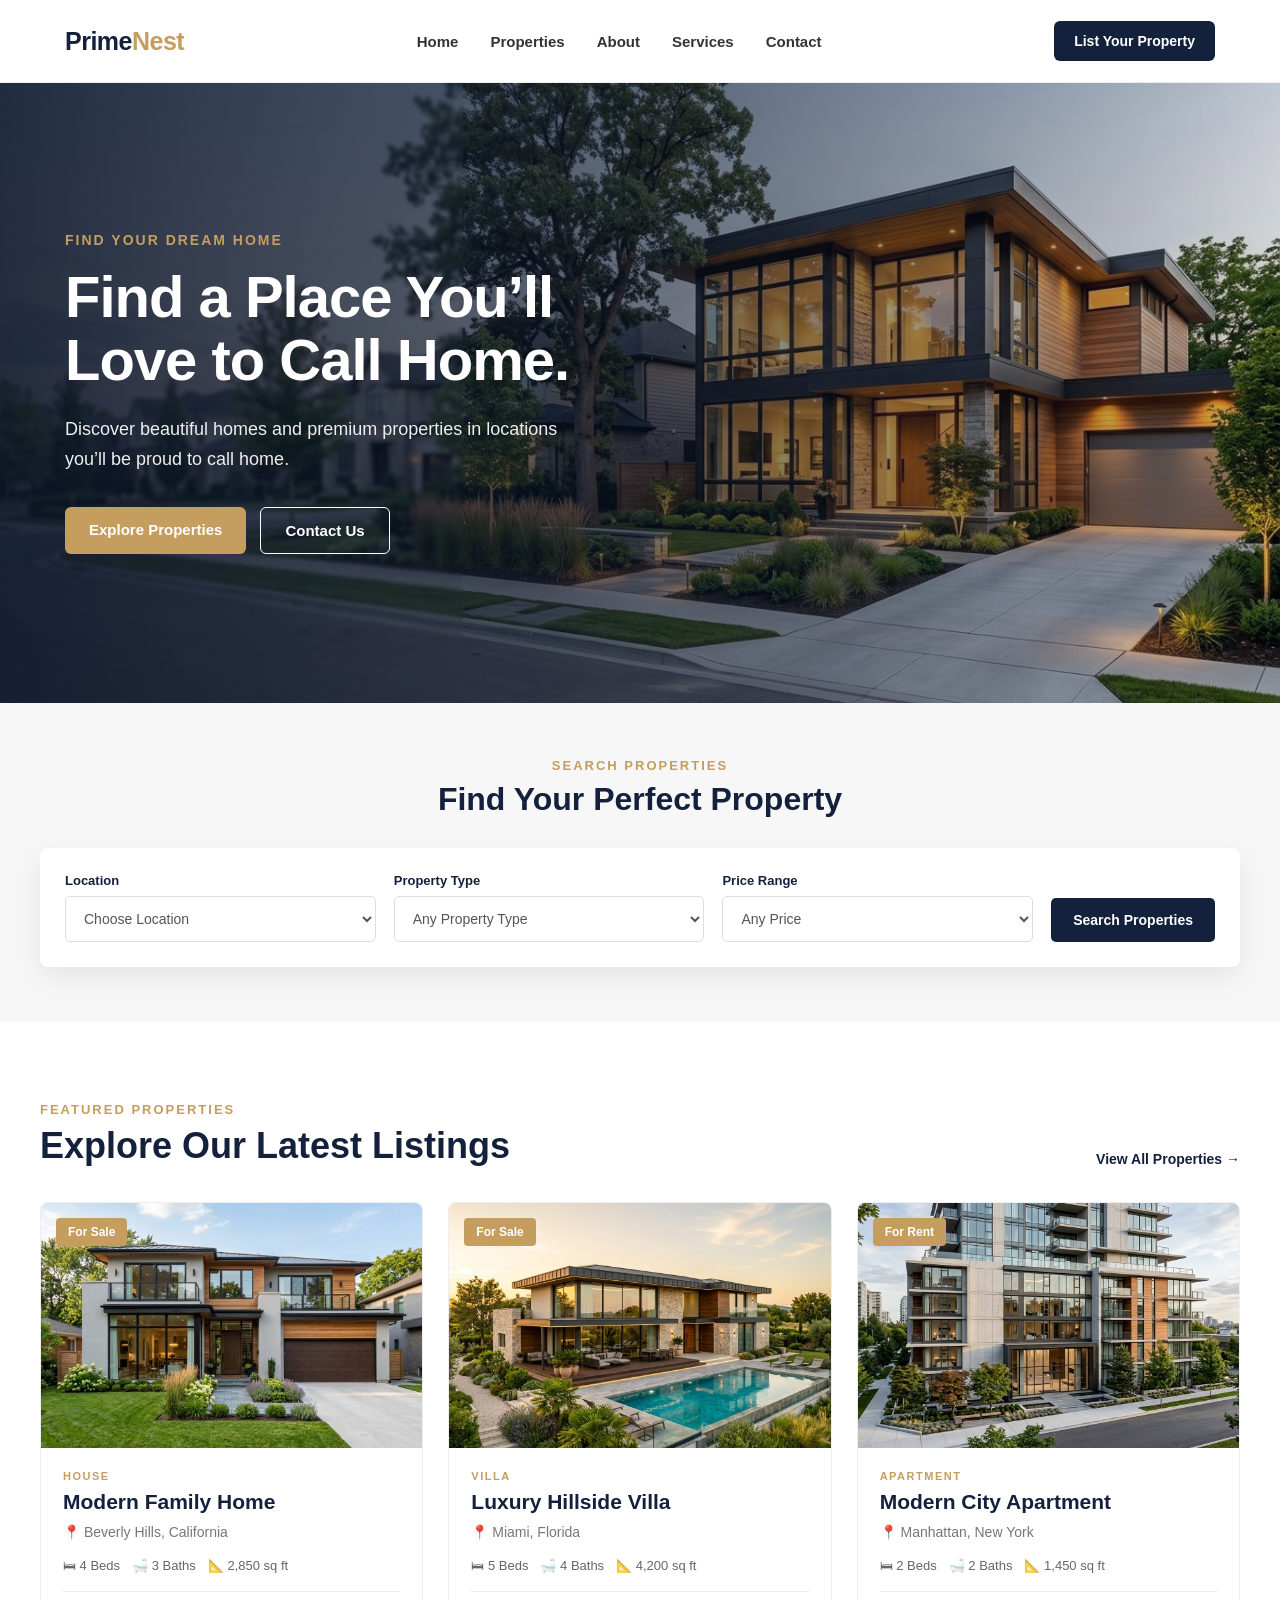
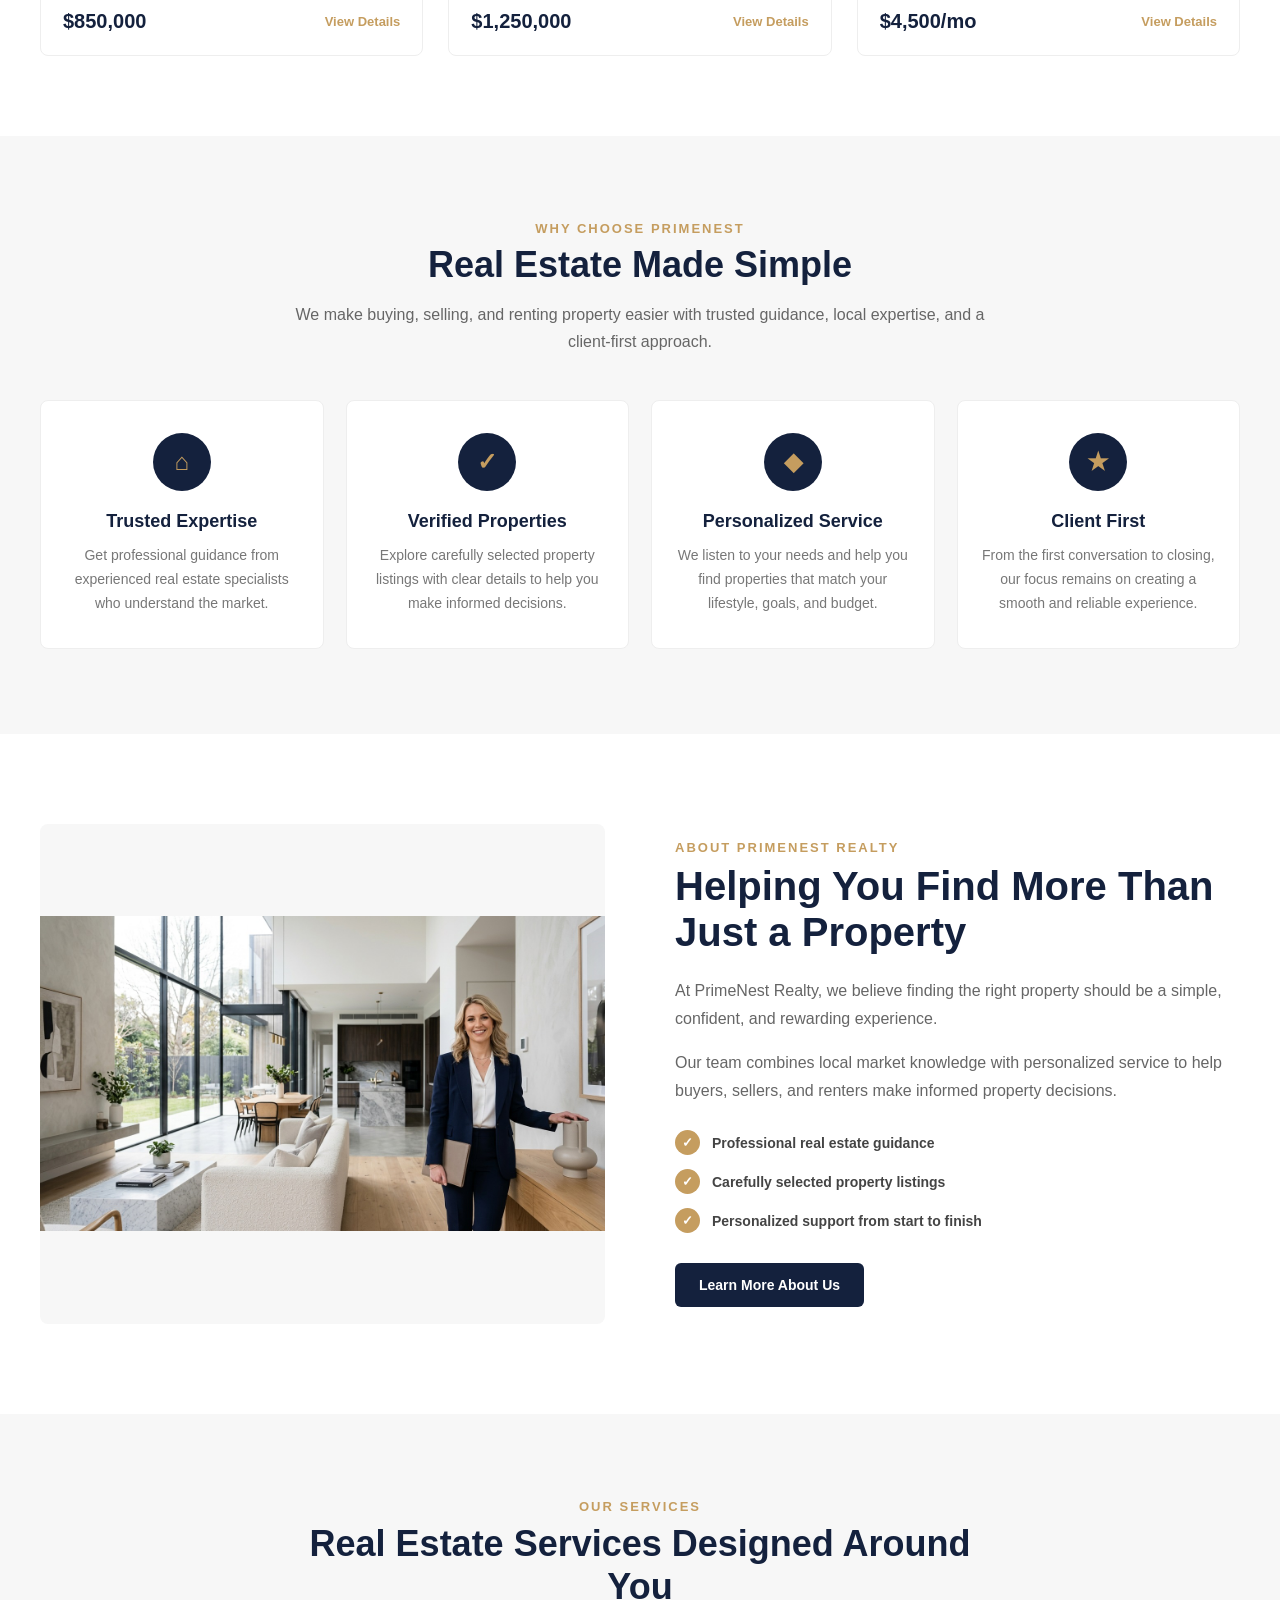
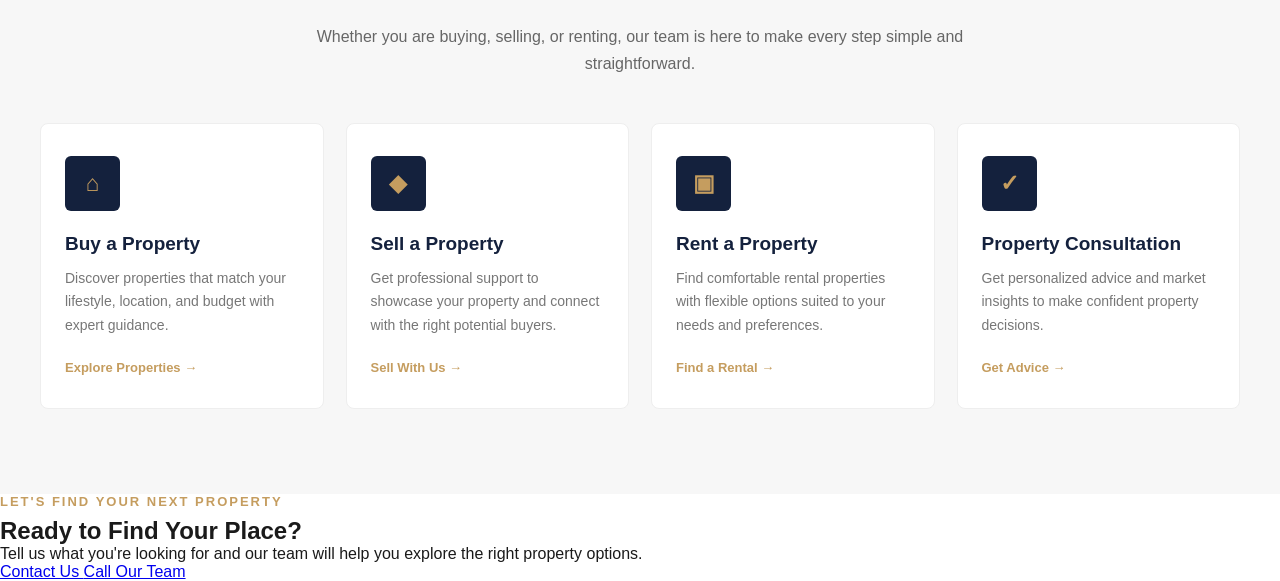
==== commit 21c8d599: "Update index.html" ====
--- a/index.html
+++ b/index.html
@@ -487,5 +487,38 @@
   </div>
 
 </section>
+  <!-- CTA SECTION -->
+<section class="cta-section" id="contact">
+
+  <div class="cta-container">
+
+    <div class="cta-content">
+
+      <p class="section-label">LET'S FIND YOUR NEXT PROPERTY</p>
+
+      <h2>Ready to Find Your Place?</h2>
+
+      <p>
+        Tell us what you're looking for and our team will help you
+        explore the right property options.
+      </p>
+
+      <div class="cta-buttons">
+
+        <a href="mailto:hello@primenestrealty.com" class="cta-btn primary-cta">
+          Contact Us
+        </a>
+
+        <a href="tel:+1234567890" class="cta-btn secondary-cta">
+          Call Our Team
+        </a>
+
+      </div>
+
+    </div>
+
+  </div>
+
+</section>
 </body>
 </html>
--- a/style.css
+++ b/style.css
@@ -977,3 +977,144 @@
   object-fit: contain;
   background: #f7f7f7;
 }
+/* ================================
+   SERVICES SECTION
+================================ */
+
+.services-section {
+  background: #f7f7f7;
+  padding: 85px 25px;
+}
+
+.services-container {
+  max-width: 1200px;
+  margin: auto;
+}
+
+
+/* SERVICES HEADING */
+
+.services-heading {
+  max-width: 700px;
+  margin: 0 auto 45px;
+  text-align: center;
+}
+
+.services-heading h2 {
+  color: #14213d;
+  font-size: 36px;
+  line-height: 1.2;
+  font-weight: 800;
+  margin-bottom: 15px;
+}
+
+.services-heading > p:last-child {
+  color: #666666;
+  font-size: 16px;
+  line-height: 1.7;
+}
+
+
+/* SERVICES GRID */
+
+.services-grid {
+  display: grid;
+  grid-template-columns: repeat(4, 1fr);
+  gap: 22px;
+}
+
+
+/* SERVICE CARD */
+
+.service-card {
+  background: #ffffff;
+  padding: 32px 24px;
+
+  border: 1px solid #eeeeee;
+  border-radius: 8px;
+
+  transition: 0.3s ease;
+}
+
+.service-card:hover {
+  transform: translateY(-5px);
+  box-shadow: 0 15px 30px rgba(0, 0, 0, 0.08);
+}
+
+
+/* SERVICE ICON */
+
+.service-icon {
+  width: 55px;
+  height: 55px;
+
+  display: flex;
+  align-items: center;
+  justify-content: center;
+
+  margin-bottom: 22px;
+
+  background: #14213d;
+  color: #c59d5f;
+
+  border-radius: 6px;
+
+  font-size: 23px;
+  font-weight: 700;
+}
+
+
+/* SERVICE CONTENT */
+
+.service-card h3 {
+  color: #14213d;
+  font-size: 19px;
+  margin-bottom: 12px;
+}
+
+.service-card p {
+  color: #777777;
+  font-size: 14px;
+  line-height: 1.7;
+  margin-bottom: 20px;
+}
+
+.service-card a {
+  color: #c59d5f;
+  text-decoration: none;
+  font-size: 13px;
+  font-weight: 700;
+  transition: 0.3s ease;
+}
+
+.service-card a:hover {
+  color: #14213d;
+}
+
+
+/* SERVICES RESPONSIVE */
+
+@media (max-width: 900px) {
+
+  .services-grid {
+    grid-template-columns: 1fr 1fr;
+  }
+
+}
+
+
+@media (max-width: 600px) {
+
+  .services-section {
+    padding: 65px 20px;
+  }
+
+  .services-heading h2 {
+    font-size: 29px;
+  }
+
+  .services-grid {
+    grid-template-columns: 1fr;
+  }
+
+}
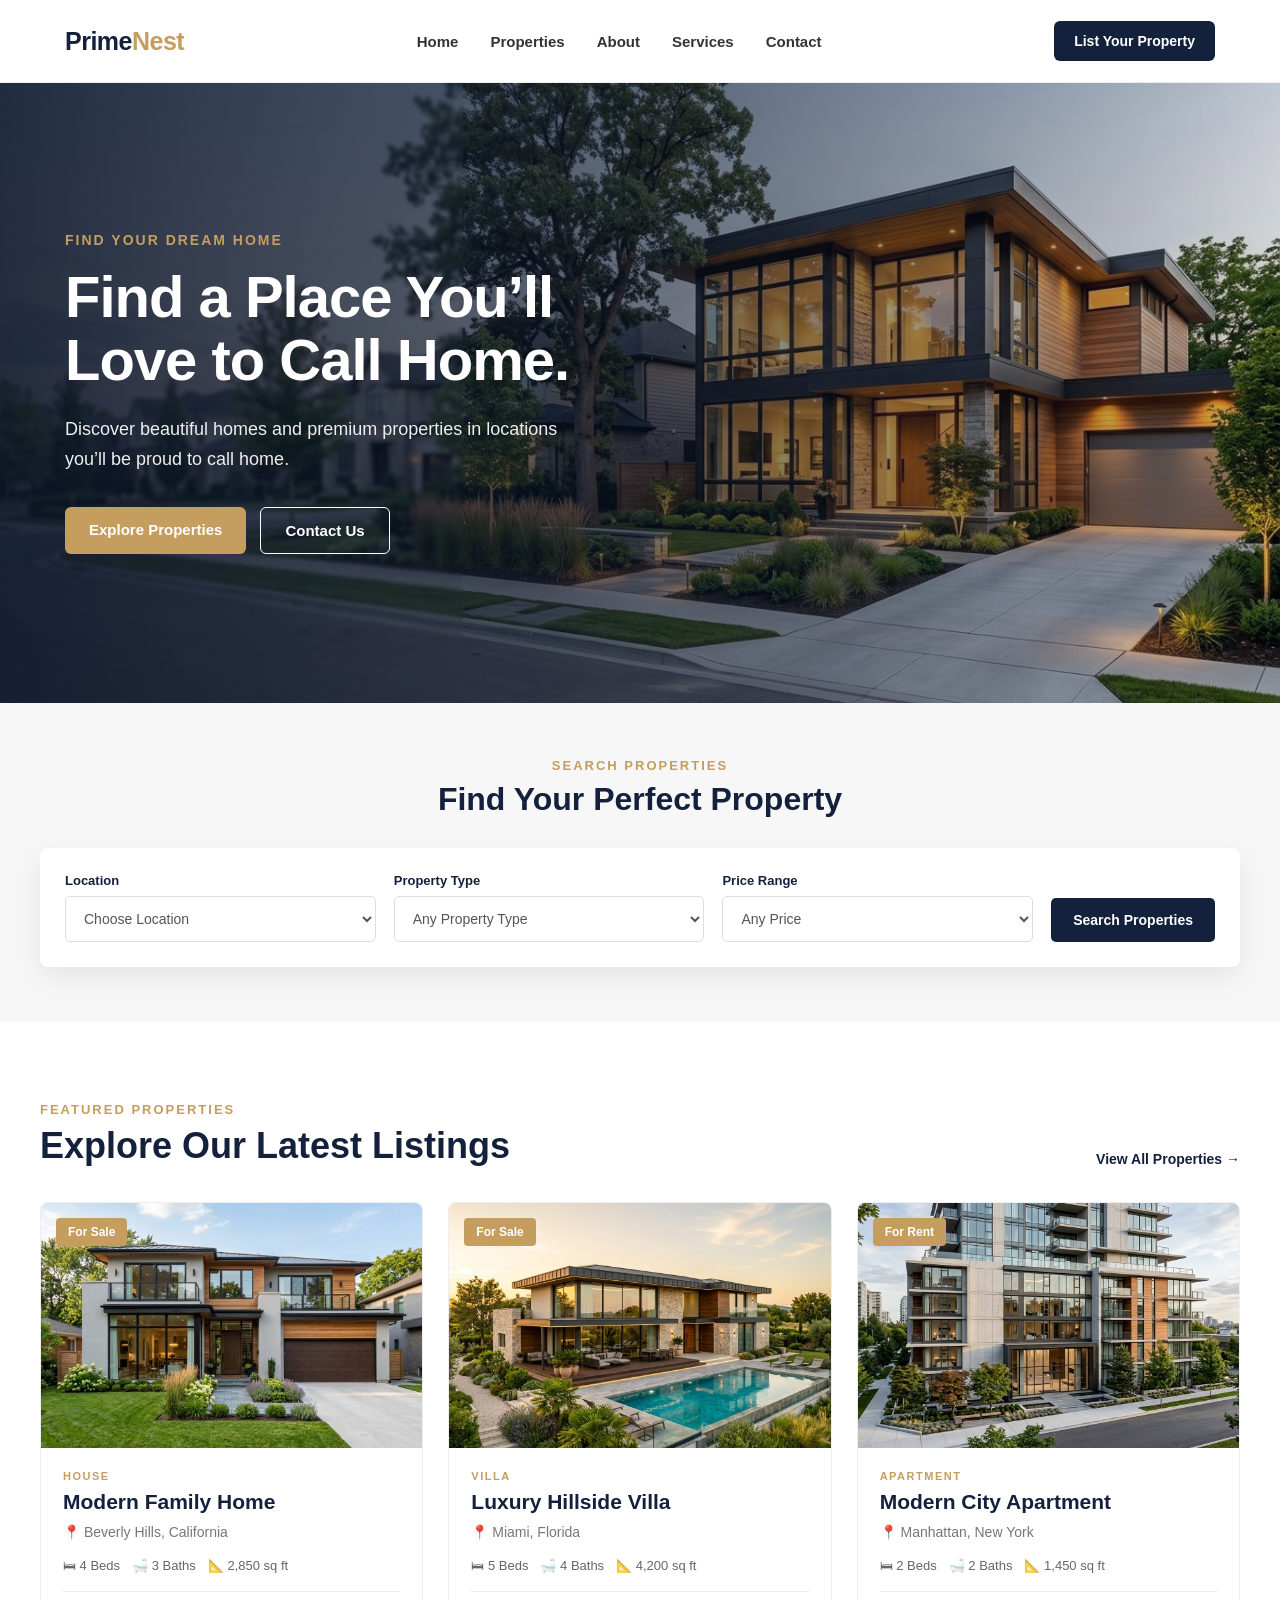
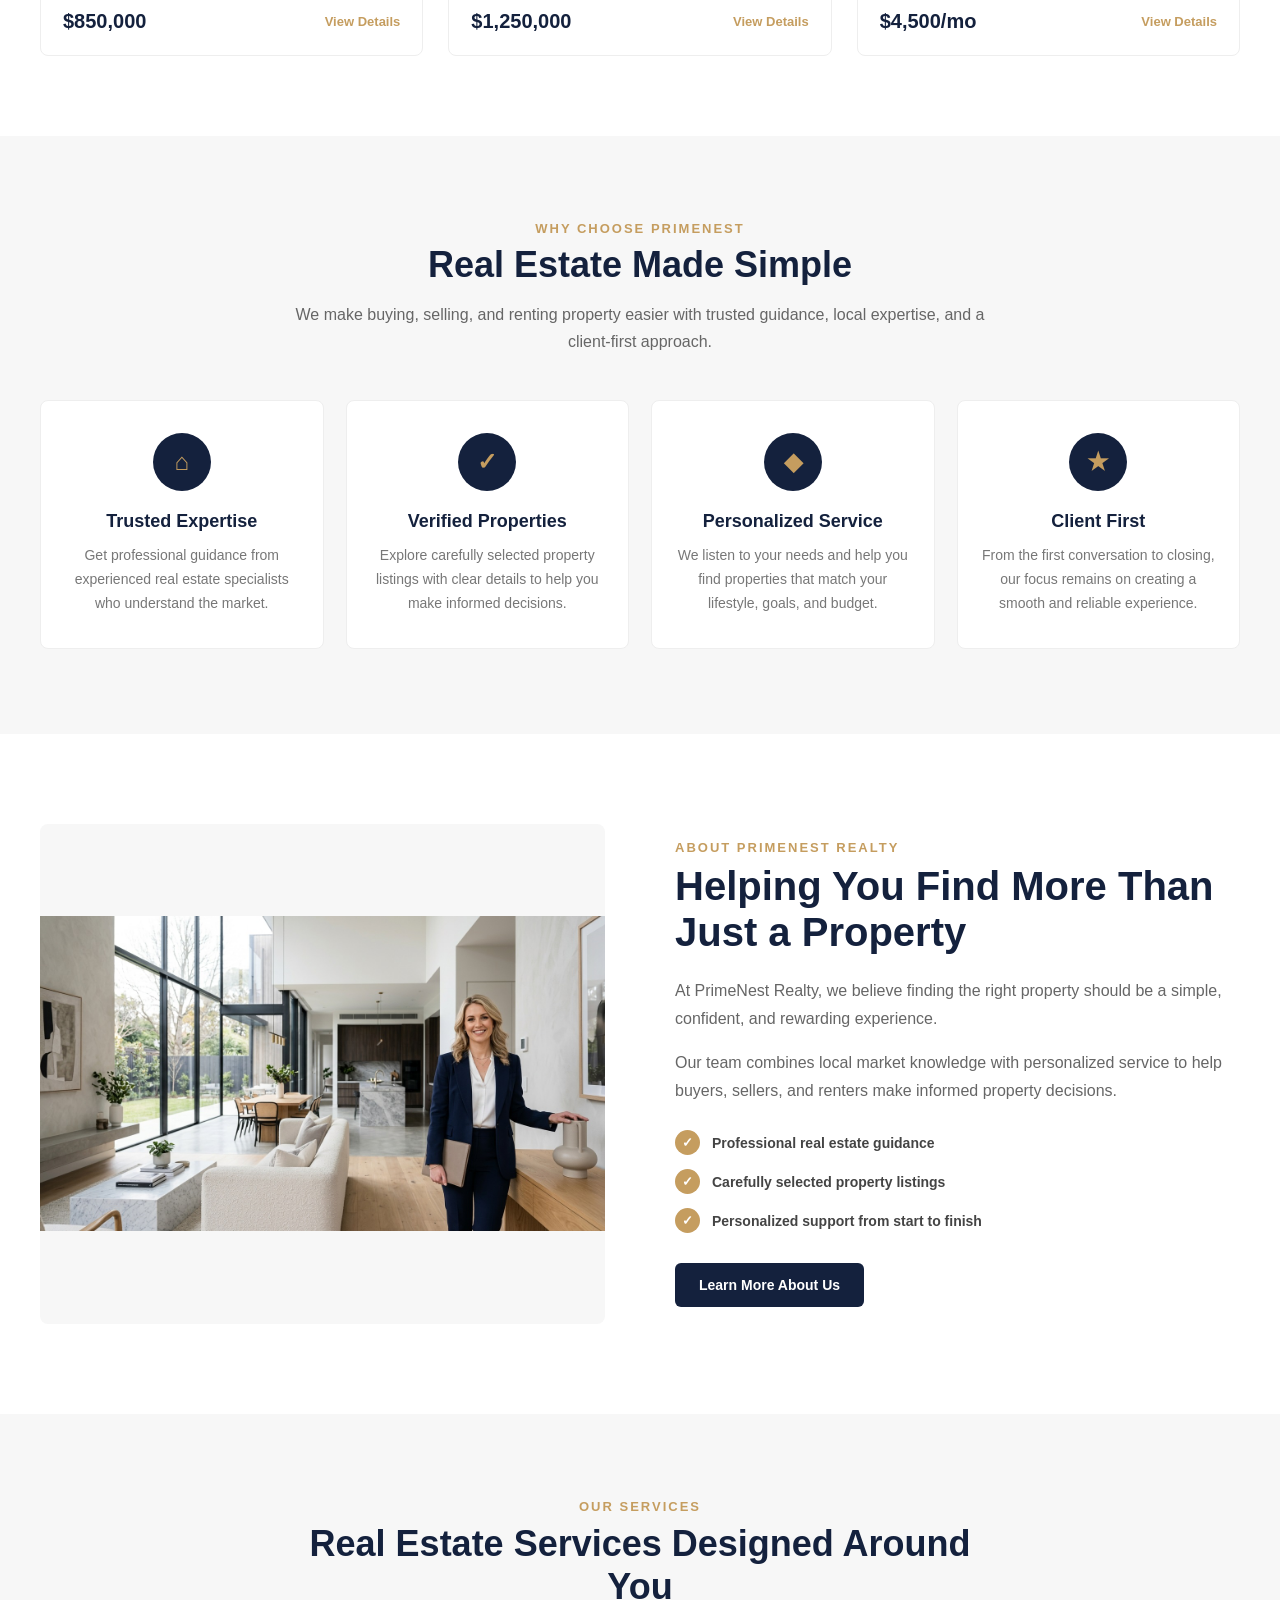
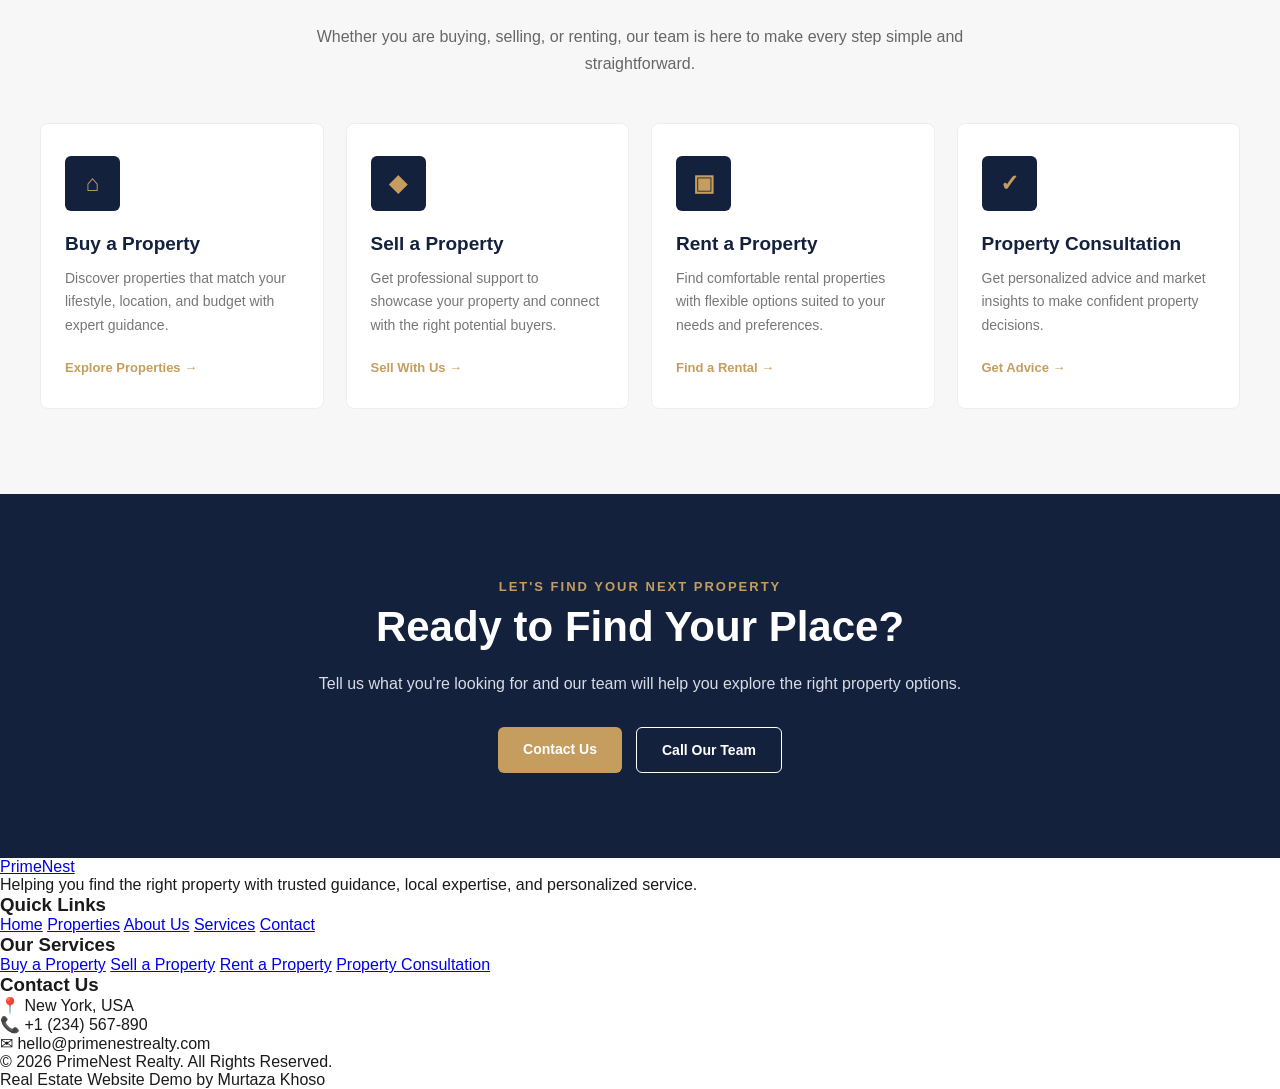
==== commit 34cbbac1: "Add footer section to index.html Added a footer section with branding, quick links, services, and co" ====
--- a/index.html
+++ b/index.html
@@ -520,5 +520,75 @@
   </div>
 
 </section>
+  <!-- FOOTER -->
+<footer class="footer">
+
+  <div class="footer-container">
+
+    <div class="footer-column footer-brand">
+
+      <a href="#" class="footer-logo">
+        Prime<span>Nest</span>
+      </a>
+
+      <p>
+        Helping you find the right property with trusted guidance,
+        local expertise, and personalized service.
+      </p>
+
+    </div>
+
+
+    <div class="footer-column">
+
+      <h3>Quick Links</h3>
+
+      <a href="#">Home</a>
+      <a href="#properties">Properties</a>
+      <a href="#about">About Us</a>
+      <a href="#services">Services</a>
+      <a href="#contact">Contact</a>
+
+    </div>
+
+
+    <div class="footer-column">
+
+      <h3>Our Services</h3>
+
+      <a href="#services">Buy a Property</a>
+      <a href="#services">Sell a Property</a>
+      <a href="#services">Rent a Property</a>
+      <a href="#services">Property Consultation</a>
+
+    </div>
+
+
+    <div class="footer-column">
+
+      <h3>Contact Us</h3>
+
+      <p>📍 New York, USA</p>
+      <p>📞 +1 (234) 567-890</p>
+      <p>✉ hello@primenestrealty.com</p>
+
+    </div>
+
+  </div>
+
+
+  <div class="footer-bottom">
+
+    <p>
+      © 2026 PrimeNest Realty. All Rights Reserved.
+    </p>
+
+    <p>
+      Real Estate Website Demo by Murtaza Khoso
+    </p>
+
+  </div>
+
+</footer>
 </body>
 </html>
--- a/style.css
+++ b/style.css
@@ -1118,3 +1118,120 @@
   }
 
 }
+/* ================================
+   CTA SECTION
+================================ */
+
+.cta-section {
+  background: #14213d;
+  padding: 85px 25px;
+}
+
+.cta-container {
+  max-width: 900px;
+  margin: auto;
+  text-align: center;
+}
+
+.cta-content {
+  color: #ffffff;
+}
+
+.cta-content .section-label {
+  color: #c59d5f;
+}
+
+.cta-content h2 {
+  font-size: 42px;
+  line-height: 1.2;
+  font-weight: 800;
+  margin-bottom: 18px;
+}
+
+.cta-content > p:not(.section-label) {
+  max-width: 650px;
+  margin: 0 auto 30px;
+
+  color: #d8dce5;
+  font-size: 16px;
+  line-height: 1.7;
+}
+
+
+/* CTA BUTTONS */
+
+.cta-buttons {
+  display: flex;
+  justify-content: center;
+  gap: 14px;
+  flex-wrap: wrap;
+}
+
+.cta-btn {
+  display: inline-block;
+
+  padding: 14px 25px;
+
+  border-radius: 6px;
+
+  text-decoration: none;
+
+  font-size: 14px;
+  font-weight: 700;
+
+  transition: 0.3s ease;
+}
+
+
+/* PRIMARY CTA */
+
+.primary-cta {
+  background: #c59d5f;
+  color: #ffffff;
+}
+
+.primary-cta:hover {
+  background: #b38b50;
+}
+
+
+/* SECONDARY CTA */
+
+.secondary-cta {
+  border: 1px solid #ffffff;
+  color: #ffffff;
+  background: transparent;
+}
+
+.secondary-cta:hover {
+  background: #ffffff;
+  color: #14213d;
+}
+
+
+/* CTA MOBILE */
+
+@media (max-width: 600px) {
+
+  .cta-section {
+    padding: 65px 20px;
+  }
+
+  .cta-content h2 {
+    font-size: 32px;
+  }
+
+  .cta-content > p:not(.section-label) {
+    font-size: 15px;
+  }
+
+  .cta-buttons {
+    flex-direction: column;
+    align-items: stretch;
+  }
+
+  .cta-btn {
+    text-align: center;
+  }
+
+}
